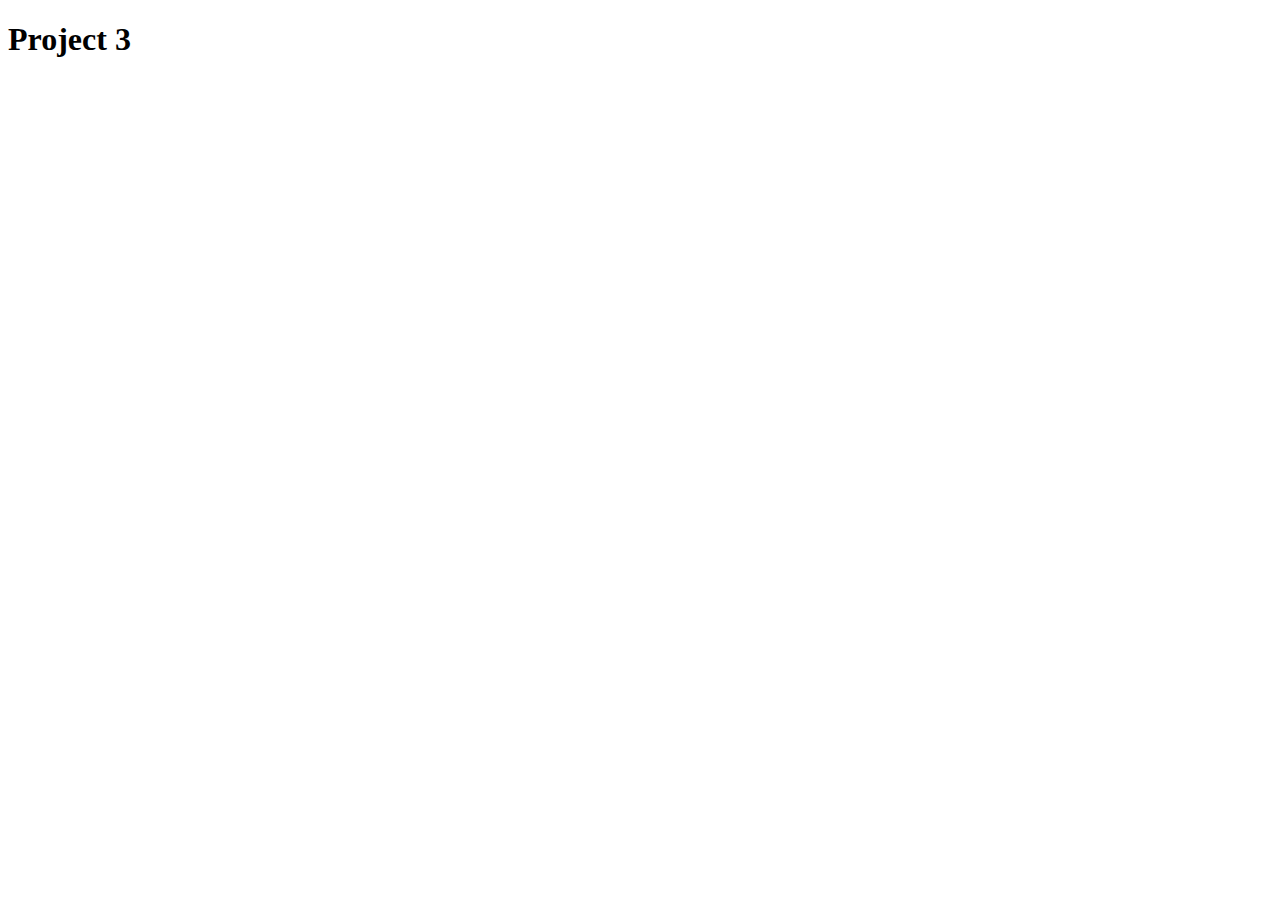
==== index.html @ 8ce0e228 "Create index.html" ====
<!DOCTYPE html>
<html lang="en">
<head>
    <meta charset="UTF-8">
    <meta name="viewport" content="width=device-width, initial-scale=1.0">
    <title>Document</title>
</head>
<body>
    <h1>Project 3</h1>
</body>
</html>
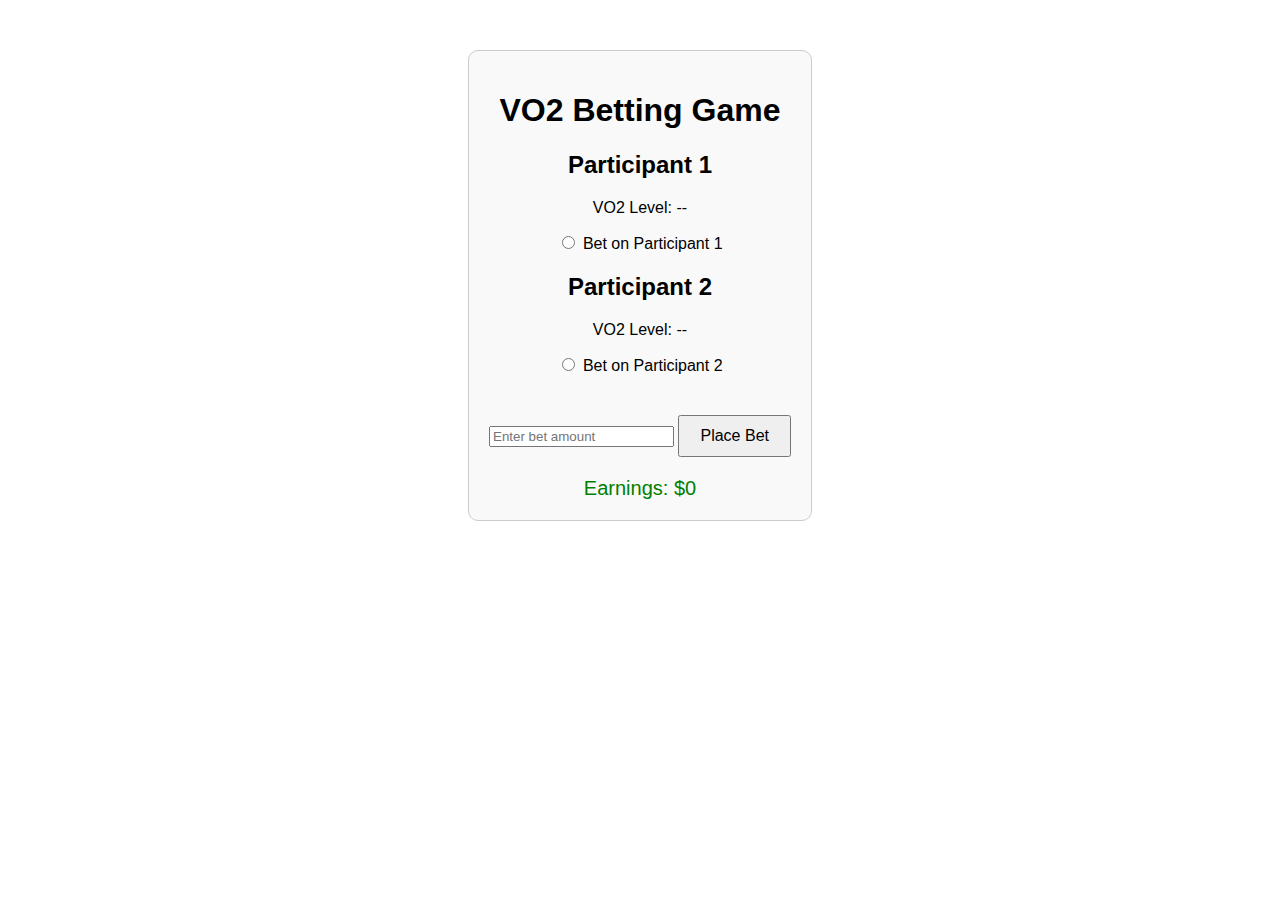
==== commit 27aa1ec0: "i" ====
--- a/index.html
+++ b/index.html
@@ -3,9 +3,980 @@
 <head>
     <meta charset="UTF-8">
     <meta name="viewport" content="width=device-width, initial-scale=1.0">
-    <title>Document</title>
+    <title>VO2 Betting Game</title>
+    <style>
+        body {
+            font-family: Arial, sans-serif;
+            text-align: center;
+            margin-top: 50px;
+        }
+        .container {
+            display: inline-block;
+            padding: 20px;
+            border: 1px solid #ccc;
+            border-radius: 10px;
+            background-color: #f9f9f9;
+        }
+        .participant {
+            margin: 20px 0;
+        }
+        .bet-button {
+            margin-top: 20px;
+            padding: 10px 20px;
+            font-size: 16px;
+            cursor: pointer;
+        }
+        .result {
+            margin-top: 20px;
+            font-size: 18px;
+            font-weight: bold;
+        }
+        .earnings {
+            margin-top: 20px;
+            font-size: 20px;
+            color: green;
+        }
+    </style>
 </head>
 <body>
-    <h1>Project 3</h1>
+    <div class="container">
+        <h1>VO2 Betting Game</h1>
+        <div class="participant" id="participant1">
+            <h2>Participant 1</h2>
+            <p>VO2 Level: <span id="vo2-1">--</span></p>
+            
+            <input type="radio" name="bet-choice" value="1"> Bet on Participant 1
+        </div>
+        <div class="participant" id="participant2">
+            <h2>Participant 2</h2>
+            <p>VO2 Level: <span id="vo2-2">--</span></p>
+            
+            <input type="radio" name="bet-choice" value="2"> Bet on Participant 2
+        </div>
+        <div id="bet-container">
+            <input type="number" id="bet-amount" placeholder="Enter bet amount" min="1">
+            <button class="bet-button" onclick="placeBet()">Place Bet</button>
+        </div>
+        <div class="result" id="result"></div>
+        <div class="earnings" id="earnings">Earnings: $0</div>
+    </div>
+
+    <script>
+        const data = [
+            { ID: 1, time: 500, VO2: 1705.0, Age_Range: '30-39' },
+            { ID: 2, time: 501, VO2: 2262.0, Age_Range: '30-39' },
+            { ID: 3, time: 500, VO2: 2615.0, Age_Range: '10-19' },
+            { ID: 4, time: 500, VO2: 3120.0, Age_Range: '20-29' },
+            { ID: 5, time: 500, VO2: 2754.0, Age_Range: '20-29' },
+            { ID: 6, time: 500, VO2: 2393.0, Age_Range: '20-29' },
+            { ID: 7, time: 500, VO2: 2386.0, Age_Range: '20-29' },
+            { ID: 8, time: 500, VO2: 2805.0, Age_Range: '30-39' },
+            { ID: 9, time: 500, VO2: 2042.0, Age_Range: '20-29' },
+            { ID: 10, time: 501, VO2: 3392.0, Age_Range: '20-29' },
+            { ID: 11, time: 500, VO2: 1760.0, Age_Range: '10-19' },
+            { ID: 12, time: 500, VO2: 3126.0, Age_Range: '20-29' },
+            { ID: 13, time: 500, VO2: 1557.0, Age_Range: '30-39' },
+            { ID: 14, time: 501, VO2: 2696.0, Age_Range: '10-19' },
+            { ID: 15, time: 501, VO2: 3498.0, Age_Range: '20-29' },
+            { ID: 16, time: 501, VO2: 2212.0, Age_Range: '10-19' },
+            { ID: 17, time: 500, VO2: 2460.0, Age_Range: '10-19' },
+            { ID: 18, time: 500, VO2: 2985.0, Age_Range: '30-39' },
+            { ID: 19, time: 500, VO2: 1031.0, Age_Range: '20-29' },
+            { ID: 20, time: 501, VO2: 2579.0, Age_Range: '20-29' },
+            { ID: 21, time: 501, VO2: 2815.0, Age_Range: '20-29' },
+            { ID: 22, time: 502, VO2: 2495.0, Age_Range: '20-29' },
+            { ID: 23, time: 500, VO2: 2790.0, Age_Range: '10-19' },
+            { ID: 24, time: 501, VO2: 2526.0, Age_Range: '20-29' },
+            { ID: 25, time: 501, VO2: 2723.0, Age_Range: '20-29' },
+            { ID: 26, time: 500, VO2: 2596.0, Age_Range: '20-29' },
+            { ID: 27, time: 502, VO2: 2316.0, Age_Range: '30-39' },
+            { ID: 28, time: 500, VO2: 2216.0, Age_Range: '20-29' },
+            { ID: 29, time: 501, VO2: 2028.0, Age_Range: '30-39' },
+            { ID: 30, time: 501, VO2: 2399.0, Age_Range: '30-39' },
+            { ID: 31, time: 502, VO2: 2398.0, Age_Range: '20-29' },
+            { ID: 32, time: 501, VO2: 2699.0, Age_Range: '20-29' },
+            { ID: 33, time: 502, VO2: 2307.0, Age_Range: '30-39' },
+            { ID: 34, time: 500, VO2: 2309.0, Age_Range: '30-39' },
+            { ID: 35, time: 501, VO2: 2180.0, Age_Range: '30-39' },
+            { ID: 36, time: 501, VO2: 2428.0, Age_Range: '30-39' },
+            { ID: 37, time: 500, VO2: 2370.0, Age_Range: '30-39' },
+            { ID: 38, time: 501, VO2: 2227.0, Age_Range: '20-29' },
+            { ID: 39, time: 501, VO2: 2212.0, Age_Range: '30-39' },
+            { ID: 40, time: 501, VO2: 2919.0, Age_Range: '10-19' },
+            { ID: 41, time: 501, VO2: 2591.0, Age_Range: '20-29' },
+            { ID: 42, time: 500, VO2: 2517.0, Age_Range: '40-49' },
+            { ID: 43, time: 500, VO2: 2893.0, Age_Range: '30-39' },
+            { ID: 44, time: 500, VO2: 2489.0, Age_Range: '20-29' },
+            { ID: 45, time: 502, VO2: 2372.0, Age_Range: '30-39' },
+            { ID: 46, time: 500, VO2: 2869.0, Age_Range: '40-49' },
+            { ID: 47, time: 501, VO2: 2250.0, Age_Range: '20-29' },
+            { ID: 48, time: 501, VO2: 1713.0, Age_Range: '20-29' },
+            { ID: 49, time: 501, VO2: 2737.0, Age_Range: '40-49' },
+            { ID: 50, time: 500, VO2: 2291.0, Age_Range: '20-29' },
+            { ID: 51, time: 500, VO2: 1425.0, Age_Range: '20-29' },
+            { ID: 52, time: 501, VO2: 2074.0, Age_Range: '20-29' },
+            { ID: 53, time: 501, VO2: 2452.0, Age_Range: '20-29' },
+            { ID: 54, time: 503, VO2: 2512.0, Age_Range: '40-49' },
+            { ID: 55, time: 500, VO2: 2561.0, Age_Range: '30-39' },
+            { ID: 56, time: 500, VO2: 2654.0, Age_Range: '40-49' },
+            { ID: 57, time: 500, VO2: 2526.0, Age_Range: '20-29' },
+            { ID: 58, time: 500, VO2: 2985.0, Age_Range: '20-29' },
+            { ID: 59, time: 503, VO2: 2929.0, Age_Range: '20-29' },
+            { ID: 60, time: 501, VO2: 2669.0, Age_Range: '20-29' },
+            { ID: 61, time: 500, VO2: 2901.0, Age_Range: '20-29' },
+            { ID: 62, time: 501, VO2: 3106.0, Age_Range: '10-19' },
+            { ID: 63, time: 500, VO2: 3061.0, Age_Range: '20-29' },
+            { ID: 64, time: 500, VO2: 2963.0, Age_Range: '20-29' },
+            { ID: 65, time: 500, VO2: 3605.0, Age_Range: '20-29' },
+            { ID: 66, time: 500, VO2: 3022.0, Age_Range: '20-29' },
+            { ID: 67, time: 500, VO2: 2704.0, Age_Range: '10-19' },
+            { ID: 68, time: 500, VO2: 2057.0, Age_Range: '10-19' },
+            { ID: 69, time: 500, VO2: 2623.0, Age_Range: '20-29' },
+            { ID: 70, time: 500, VO2: 2453.0, Age_Range: '20-29' },
+            { ID: 71, time: 500, VO2: 2830.0, Age_Range: '20-29' },
+            { ID: 72, time: 500, VO2: 2734.0, Age_Range: '30-39' },
+            { ID: 74, time: 501, VO2: 2745.0, Age_Range: '20-29' },
+            { ID: 75, time: 500, VO2: 2676.0, Age_Range: '10-19' },
+            { ID: 76, time: 500, VO2: 2819.0, Age_Range: '30-39' },
+            { ID: 77, time: 501, VO2: 2945.0, Age_Range: '10-19' },
+            { ID: 78, time: 501, VO2: 2525.0, Age_Range: '20-29' },
+            { ID: 79, time: 501, VO2: 2831.0, Age_Range: '10-19' },
+            { ID: 80, time: 500, VO2: 2991.0, Age_Range: '20-29' },
+            { ID: 81, time: 501, VO2: 2382.0, Age_Range: '20-29' },
+            { ID: 82, time: 501, VO2: 2901.0, Age_Range: '20-29' },
+            { ID: 83, time: 500, VO2: 2423.0, Age_Range: '20-29' },
+            { ID: 84, time: 501, VO2: 3218.0, Age_Range: '20-29' },
+            { ID: 85, time: 500, VO2: 2436.0, Age_Range: '20-29' },
+            { ID: 86, time: 500, VO2: 2296.0, Age_Range: '10-19' },
+            { ID: 87, time: 501, VO2: 3125.0, Age_Range: '20-29' },
+            { ID: 88, time: 500, VO2: 3379.0, Age_Range: '30-39' },
+            { ID: 89, time: 501, VO2: 2729.0, Age_Range: '20-29' },
+            { ID: 90, time: 500, VO2: 2271.0, Age_Range: '20-29' },
+            { ID: 91, time: 502, VO2: 2507.0, Age_Range: '30-39' },
+            { ID: 92, time: 501, VO2: 2364.0, Age_Range: '30-39' },
+            { ID: 93, time: 502, VO2: 2616.0, Age_Range: '20-29' },
+            { ID: 94, time: 500, VO2: 2803.0, Age_Range: '10-19' },
+            { ID: 95, time: 500, VO2: 2251.0, Age_Range: '30-39' },
+            { ID: 96, time: 500, VO2: 2766.0, Age_Range: '20-29' },
+            { ID: 97, time: 500, VO2: 1701.0, Age_Range: '20-29' },
+            { ID: 98, time: 500, VO2: 2718.0, Age_Range: '30-39' },
+            { ID: 99, time: 500, VO2: 1998.0, Age_Range: '30-39' },
+            { ID: 100, time: 500, VO2: 2592.0, Age_Range: '40-49' },
+            { ID: 101, time: 500, VO2: 2348.0, Age_Range: '40-49' },
+            { ID: 102, time: 501, VO2: 3354.0, Age_Range: '30-39' },
+            { ID: 103, time: 500, VO2: 3333.0, Age_Range: '30-39' },
+            { ID: 104, time: 501, VO2: 2439.0, Age_Range: '30-39' },
+            { ID: 105, time: 501, VO2: 2550.0, Age_Range: '10-19' },
+            { ID: 106, time: 502, VO2: 2457.0, Age_Range: '20-29' },
+            { ID: 107, time: 501, VO2: 3047.0, Age_Range: '30-39' },
+            { ID: 108, time: 501, VO2: 2366.0, Age_Range: '10-19' },
+            { ID: 109, time: 500, VO2: 2142.0, Age_Range: '10-19' },
+            { ID: 110, time: 501, VO2: 2058.0, Age_Range: '10-19' },
+            { ID: 111, time: 501, VO2: 2335.0, Age_Range: '10-19' },
+            { ID: 112, time: 500, VO2: 2134.0, Age_Range: '10-19' },
+            { ID: 113, time: 501, VO2: 2371.0, Age_Range: '20-29' },
+            { ID: 114, time: 500, VO2: 2477.0, Age_Range: '20-29' },
+            { ID: 115, time: 500, VO2: 2033.0, Age_Range: '30-39' },
+            { ID: 116, time: 500, VO2: 2388.0, Age_Range: '10-19' },
+            { ID: 117, time: 500, VO2: 2606.0, Age_Range: '10-19' },
+            { ID: 118, time: 501, VO2: 2913.0, Age_Range: '10-19' },
+            { ID: 119, time: 500, VO2: 2778.0, Age_Range: '10-19' },
+            { ID: 120, time: 501, VO2: 2813.0, Age_Range: '10-19' },
+            { ID: 121, time: 501, VO2: 3449.0, Age_Range: '10-19' },
+            { ID: 122, time: 501, VO2: 2720.0, Age_Range: '10-19' },
+            { ID: 123, time: 500, VO2: 2752.0, Age_Range: '10-19' },
+            { ID: 124, time: 500, VO2: 3333.0, Age_Range: '10-19' },
+            { ID: 125, time: 501, VO2: 2925.0, Age_Range: '10-19' },
+            { ID: 126, time: 500, VO2: 2564.0, Age_Range: '10-19' },
+            { ID: 127, time: 500, VO2: 2892.0, Age_Range: '10-19' },
+            { ID: 128, time: 501, VO2: 2549.0, Age_Range: '30-39' },
+            { ID: 129, time: 501, VO2: 2858.0, Age_Range: '30-39' },
+            { ID: 130, time: 500, VO2: 2344.0, Age_Range: '30-39' },
+            { ID: 131, time: 501, VO2: 2765.0, Age_Range: '20-29' },
+            { ID: 132, time: 500, VO2: 2277.0, Age_Range: '10-19' },
+            { ID: 133, time: 501, VO2: 2303.0, Age_Range: '10-19' },
+            { ID: 134, time: 500, VO2: 2927.0, Age_Range: '10-19' },
+            { ID: 135, time: 501, VO2: 2935.0, Age_Range: '20-29' },
+            { ID: 136, time: 500, VO2: 2038.0, Age_Range: '40-49' },
+            { ID: 137, time: 501, VO2: 1920.0, Age_Range: '30-39' },
+            { ID: 138, time: 501, VO2: 2821.0, Age_Range: '40-49' },
+            { ID: 139, time: 501, VO2: 2806.0, Age_Range: '30-39' },
+            { ID: 140, time: 500, VO2: 1280.0, Age_Range: '20-29' },
+            { ID: 141, time: 501, VO2: 2310.0, Age_Range: '30-39' },
+            { ID: 142, time: 500, VO2: 994.0, Age_Range: '30-39' },
+            { ID: 143, time: 500, VO2: 2384.0, Age_Range: '20-29' },
+            { ID: 144, time: 500, VO2: 2354.0, Age_Range: '40-49' },
+            { ID: 145, time: 500, VO2: 2595.0, Age_Range: '20-29' },
+            { ID: 146, time: 500, VO2: 2531.0, Age_Range: '20-29' },
+            { ID: 147, time: 501, VO2: 2144.0, Age_Range: '30-39' },
+            { ID: 148, time: 501, VO2: 2354.0, Age_Range: '40-49' },
+            { ID: 149, time: 500, VO2: 2103.0, Age_Range: '30-39' },
+            { ID: 150, time: 500, VO2: 2173.0, Age_Range: '30-39' },
+            { ID: 151, time: 500, VO2: 1858.0, Age_Range: '30-39' },
+            { ID: 152, time: 500, VO2: 2652.0, Age_Range: '30-39' },
+            { ID: 153, time: 501, VO2: 2269.0, Age_Range: '30-39' },
+            { ID: 154, time: 502, VO2: 3142.0, Age_Range: '40-49' },
+            { ID: 155, time: 500, VO2: 2352.0, Age_Range: '30-39' },
+            { ID: 156, time: 501, VO2: 2999.0, Age_Range: '30-39' },
+            { ID: 157, time: 500, VO2: 2278.0, Age_Range: '20-29' },
+            { ID: 158, time: 501, VO2: 2147.0, Age_Range: '20-29' },
+            { ID: 159, time: 501, VO2: 2335.0, Age_Range: '40-49' },
+            { ID: 160, time: 501, VO2: 2295.0, Age_Range: '20-29' },
+            { ID: 161, time: 500, VO2: 2336.0, Age_Range: '20-29' },
+            { ID: 162, time: 500, VO2: 2267.0, Age_Range: '20-29' },
+            { ID: 163, time: 500, VO2: 2825.0, Age_Range: '20-29' },
+            { ID: 164, time: 500, VO2: 2230.0, Age_Range: '20-29' },
+            { ID: 165, time: 501, VO2: 2460.0, Age_Range: '20-29' },
+            { ID: 166, time: 501, VO2: 2342.0, Age_Range: '20-29' },
+            { ID: 167, time: 500, VO2: 2183.0, Age_Range: '20-29' },
+            { ID: 168, time: 501, VO2: 2413.0, Age_Range: '10-19' },
+            { ID: 169, time: 500, VO2: 2016.0, Age_Range: '20-29' },
+            { ID: 170, time: 501, VO2: 2364.0, Age_Range: '20-29' },
+            { ID: 171, time: 501, VO2: 1400.0, Age_Range: '30-39' },
+            { ID: 172, time: 500, VO2: 2358.0, Age_Range: '20-29' },
+            { ID: 173, time: 500, VO2: 2388.0, Age_Range: '20-29' },
+            { ID: 174, time: 500, VO2: 2051.0, Age_Range: '20-29' },
+            { ID: 175, time: 500, VO2: 1930.0, Age_Range: '20-29' },
+            { ID: 176, time: 501, VO2: 2459.0, Age_Range: '30-39' },
+            { ID: 177, time: 501, VO2: 2559.0, Age_Range: '10-19' },
+            { ID: 178, time: 500, VO2: 2262.0, Age_Range: '10-19' },
+            { ID: 179, time: 500, VO2: 2308.0, Age_Range: '10-19' },
+            { ID: 182, time: 500, VO2: 3037.0, Age_Range: '20-29' },
+            { ID: 183, time: 502, VO2: 2484.0, Age_Range: '20-29' },
+            { ID: 184, time: 500, VO2: 2297.0, Age_Range: '30-39' },
+            { ID: 185, time: 501, VO2: 2265.0, Age_Range: '20-29' },
+            { ID: 186, time: 500, VO2: 2844.0, Age_Range: '40-49' },
+            { ID: 187, time: 501, VO2: 2244.0, Age_Range: '20-29' },
+            { ID: 188, time: 501, VO2: 3076.0, Age_Range: '20-29' },
+            { ID: 189, time: 500, VO2: 2497.0, Age_Range: '10-19' },
+            { ID: 190, time: 500, VO2: 3090.0, Age_Range: '20-29' },
+            { ID: 191, time: 502, VO2: 2680.0, Age_Range: '30-39' },
+            { ID: 192, time: 500, VO2: 2709.0, Age_Range: '20-29' },
+            { ID: 193, time: 500, VO2: 3166.0, Age_Range: '20-29' },
+            { ID: 194, time: 501, VO2: 2584.0, Age_Range: '30-39' },
+            { ID: 195, time: 500, VO2: 2940.0, Age_Range: '20-29' },
+            { ID: 196, time: 501, VO2: 2165.0, Age_Range: '30-39' },
+            { ID: 197, time: 500, VO2: 3154.0, Age_Range: '30-39' },
+            { ID: 198, time: 500, VO2: 2319.0, Age_Range: '20-29' },
+            { ID: 199, time: 500, VO2: 2023.0, Age_Range: '20-29' },
+            { ID: 200, time: 500, VO2: 2668.0, Age_Range: '30-39' },
+            { ID: 201, time: 501, VO2: 2880.0, Age_Range: '20-29' },
+            { ID: 202, time: 501, VO2: 2116.0, Age_Range: '40-49' },
+            { ID: 203, time: 501, VO2: 2583.0, Age_Range: '40-49' },
+            { ID: 204, time: 503, VO2: 2491.0, Age_Range: '30-39' },
+            { ID: 205, time: 500, VO2: 2266.0, Age_Range: '10-19' },
+            { ID: 206, time: 501, VO2: 2069.0, Age_Range: '30-39' },
+            { ID: 207, time: 500, VO2: 2918.0, Age_Range: '30-39' },
+            { ID: 208, time: 501, VO2: 2872.0, Age_Range: '40-49' },
+            { ID: 209, time: 500, VO2: 1924.0, Age_Range: '30-39' },
+            { ID: 210, time: 500, VO2: 2853.0, Age_Range: '30-39' },
+            { ID: 211, time: 501, VO2: 3389.0, Age_Range: '30-39' },
+            { ID: 212, time: 500, VO2: 2328.0, Age_Range: '30-39' },
+            { ID: 213, time: 500, VO2: 2287.0, Age_Range: '40-49' },
+            { ID: 214, time: 501, VO2: 2375.0, Age_Range: '20-29' },
+            { ID: 215, time: 501, VO2: 1976.0, Age_Range: '30-39' },
+            { ID: 216, time: 501, VO2: 1849.0, Age_Range: '20-29' },
+            { ID: 217, time: 501, VO2: 2325.0, Age_Range: '20-29' },
+            { ID: 218, time: 501, VO2: 2239.0, Age_Range: '40-49' },
+            { ID: 219, time: 501, VO2: 3218.0, Age_Range: '20-29' },
+            { ID: 220, time: 501, VO2: 2873.0, Age_Range: '20-29' },
+            { ID: 221, time: 501, VO2: 3258.0, Age_Range: '20-29' },
+            { ID: 222, time: 501, VO2: 2571.0, Age_Range: '10-19' },
+            { ID: 223, time: 500, VO2: 2985.0, Age_Range: '10-19' },
+            { ID: 224, time: 501, VO2: 1804.0, Age_Range: '10-19' },
+            { ID: 225, time: 501, VO2: 1972.0, Age_Range: '40-49' },
+            { ID: 226, time: 500, VO2: 3298.0, Age_Range: '20-29' },
+            { ID: 227, time: 500, VO2: 3041.0, Age_Range: '10-19' },
+            { ID: 228, time: 500, VO2: 2887.0, Age_Range: '10-19' },
+            { ID: 229, time: 500, VO2: 2638.0, Age_Range: '30-39' },
+            { ID: 230, time: 500, VO2: 2633.0, Age_Range: '50-59' },
+            { ID: 231, time: 501, VO2: 1923.0, Age_Range: '40-49' },
+            { ID: 232, time: 501, VO2: 2865.0, Age_Range: '30-39' },
+            { ID: 234, time: 500, VO2: 2713.0, Age_Range: '40-49' },
+            { ID: 235, time: 501, VO2: 1335.0, Age_Range: '30-39' },
+            { ID: 237, time: 500, VO2: 1781.0, Age_Range: '30-39' },
+            { ID: 238, time: 500, VO2: 3253.0, Age_Range: '40-49' },
+            { ID: 239, time: 500, VO2: 2643.0, Age_Range: '20-29' },
+            { ID: 240, time: 500, VO2: 2941.0, Age_Range: '40-49' },
+            { ID: 241, time: 500, VO2: 2052.0, Age_Range: '40-49' },
+            { ID: 242, time: 500, VO2: 2602.0, Age_Range: '50-59' },
+            { ID: 243, time: 500, VO2: 3320.0, Age_Range: '20-29' },
+            { ID: 244, time: 501, VO2: 1879.0, Age_Range: '30-39' },
+            { ID: 245, time: 500, VO2: 1753.0, Age_Range: '50-59' },
+            { ID: 246, time: 501, VO2: 3226.0, Age_Range: '50-59' },
+            { ID: 247, time: 500, VO2: 2675.0, Age_Range: '30-39' },
+            { ID: 248, time: 500, VO2: 2627.0, Age_Range: '20-29' },
+            { ID: 249, time: 500, VO2: 3081.0, Age_Range: '30-39' },
+            { ID: 250, time: 501, VO2: 2538.0, Age_Range: '30-39' },
+            { ID: 251, time: 501, VO2: 2491.0, Age_Range: '20-29' },
+            { ID: 252, time: 501, VO2: 2585.0, Age_Range: '20-29' },
+            { ID: 253, time: 500, VO2: 2195.0, Age_Range: '30-39' },
+            { ID: 254, time: 503, VO2: 2958.0, Age_Range: '30-39' },
+            { ID: 255, time: 500, VO2: 2241.0, Age_Range: '20-29' },
+            { ID: 256, time: 500, VO2: 2806.0, Age_Range: '30-39' },
+            { ID: 257, time: 501, VO2: 2640.0, Age_Range: '20-29' },
+            { ID: 258, time: 500, VO2: 2348.0, Age_Range: '40-49' },
+            { ID: 259, time: 501, VO2: 2311.0, Age_Range: '40-49' },
+            { ID: 260, time: 500, VO2: 2681.0, Age_Range: '30-39' },
+            { ID: 261, time: 502, VO2: 3005.0, Age_Range: '20-29' },
+            { ID: 262, time: 500, VO2: 2397.0, Age_Range: '20-29' },
+            { ID: 263, time: 500, VO2: 1739.0, Age_Range: '20-29' },
+            { ID: 264, time: 501, VO2: 2938.0, Age_Range: '20-29' },
+            { ID: 265, time: 501, VO2: 2501.0, Age_Range: '20-29' },
+            { ID: 266, time: 500, VO2: 3419.0, Age_Range: '40-49' },
+            { ID: 267, time: 501, VO2: 3535.0, Age_Range: '40-49' },
+            { ID: 268, time: 500, VO2: 2516.0, Age_Range: '30-39' },
+            { ID: 269, time: 500, VO2: 2070.0, Age_Range: '10-19' },
+            { ID: 270, time: 501, VO2: 2635.0, Age_Range: '40-49' },
+            { ID: 271, time: 500, VO2: 3234.0, Age_Range: '30-39' },
+            { ID: 272, time: 502, VO2: 2495.0, Age_Range: '30-39' },
+            { ID: 273, time: 500, VO2: 2348.0, Age_Range: '40-49' },
+            { ID: 274, time: 501, VO2: 2104.0, Age_Range: '10-19' },
+            { ID: 275, time: 503, VO2: 2498.0, Age_Range: '30-39' },
+            { ID: 276, time: 501, VO2: 2613.0, Age_Range: '30-39' },
+            { ID: 277, time: 500, VO2: 2840.0, Age_Range: '50-59' },
+            { ID: 278, time: 500, VO2: 2826.0, Age_Range: '40-49' },
+            { ID: 279, time: 500, VO2: 2142.0, Age_Range: '40-49' },
+            { ID: 280, time: 500, VO2: 2328.0, Age_Range: '50-59' },
+            { ID: 281, time: 500, VO2: 2182.0, Age_Range: '20-29' },
+            { ID: 282, time: 501, VO2: 2807.0, Age_Range: '30-39' },
+            { ID: 283, time: 500, VO2: 2385.0, Age_Range: '30-39' },
+            { ID: 284, time: 500, VO2: 3065.0, Age_Range: '10-19' },
+            { ID: 285, time: 501, VO2: 2832.0, Age_Range: '20-29' },
+            { ID: 286, time: 501, VO2: 2890.0, Age_Range: '20-29' },
+            { ID: 287, time: 500, VO2: 2460.0, Age_Range: '10-19' },
+            { ID: 288, time: 501, VO2: 2791.0, Age_Range: '20-29' },
+            { ID: 289, time: 501, VO2: 2089.0, Age_Range: '20-29' },
+            { ID: 290, time: 503, VO2: 2816.0, Age_Range: '20-29' },
+            { ID: 291, time: 500, VO2: 2982.0, Age_Range: '20-29' },
+            { ID: 292, time: 501, VO2: 2061.0, Age_Range: '30-39' },
+            { ID: 293, time: 501, VO2: 1969.0, Age_Range: '30-39' },
+            { ID: 294, time: 501, VO2: 1702.0, Age_Range: '20-29' },
+            { ID: 295, time: 501, VO2: 2171.0, Age_Range: '10-19' },
+            { ID: 296, time: 500, VO2: 2349.0, Age_Range: 'nan' },
+            { ID: 297, time: 501, VO2: 2545.0, Age_Range: '40-49' },
+            { ID: 298, time: 500, VO2: 2411.0, Age_Range: '10-19' },
+            { ID: 299, time: 500, VO2: 2045.0, Age_Range: '10-19' },
+            { ID: 300, time: 500, VO2: 3197.0, Age_Range: '40-49' },
+            { ID: 301, time: 500, VO2: 2926.0, Age_Range: '20-29' },
+            { ID: 302, time: 501, VO2: 2710.0, Age_Range: '10-19' },
+            { ID: 303, time: 500, VO2: 2350.0, Age_Range: '10-19' },
+            { ID: 304, time: 501, VO2: 2743.0, Age_Range: '10-19' },
+            { ID: 305, time: 500, VO2: 3025.0, Age_Range: '20-29' },
+            { ID: 306, time: 501, VO2: 2114.0, Age_Range: '10-19' },
+            { ID: 307, time: 501, VO2: 2058.0, Age_Range: '10-19' },
+            { ID: 308, time: 501, VO2: 1928.0, Age_Range: '40-49' },
+            { ID: 309, time: 501, VO2: 3206.0, Age_Range: '10-19' },
+            { ID: 310, time: 500, VO2: 2522.0, Age_Range: '30-39' },
+            { ID: 311, time: 500, VO2: 1928.0, Age_Range: '20-29' },
+            { ID: 312, time: 500, VO2: 2026.0, Age_Range: '10-19' },
+            { ID: 313, time: 500, VO2: 2131.0, Age_Range: '10-19' },
+            { ID: 314, time: 500, VO2: 2615.0, Age_Range: '40-49' },
+            { ID: 315, time: 500, VO2: 2906.0, Age_Range: '30-39' },
+            { ID: 316, time: 500, VO2: 2017.0, Age_Range: '20-29' },
+            { ID: 317, time: 501, VO2: 2205.0, Age_Range: '30-39' },
+            { ID: 318, time: 501, VO2: 2626.0, Age_Range: '40-49' },
+            { ID: 319, time: 501, VO2: 2793.0, Age_Range: '30-39' },
+            { ID: 320, time: 501, VO2: 2518.0, Age_Range: '30-39' },
+            { ID: 321, time: 500, VO2: 2276.0, Age_Range: '30-39' },
+            { ID: 322, time: 500, VO2: 2927.0, Age_Range: '20-29' },
+            { ID: 323, time: 501, VO2: 2244.0, Age_Range: '20-29' },
+            { ID: 324, time: 500, VO2: 1798.0, Age_Range: '20-29' },
+            { ID: 325, time: 500, VO2: 2545.0, Age_Range: '50-59' },
+            { ID: 326, time: 501, VO2: 3482.0, Age_Range: '20-29' },
+            { ID: 327, time: 500, VO2: 2776.0, Age_Range: '20-29' },
+            { ID: 328, time: 500, VO2: 3124.0, Age_Range: '30-39' },
+            { ID: 329, time: 500, VO2: 2516.0, Age_Range: '30-39' },
+            { ID: 330, time: 500, VO2: 2231.0, Age_Range: '10-19' },
+            { ID: 331, time: 500, VO2: 2020.0, Age_Range: '10-19' },
+            { ID: 332, time: 500, VO2: 2596.0, Age_Range: '10-19' },
+            { ID: 333, time: 500, VO2: 2268.0, Age_Range: '10-19' },
+            { ID: 334, time: 500, VO2: 2447.0, Age_Range: '10-19' },
+            { ID: 335, time: 501, VO2: 2462.0, Age_Range: '10-19' },
+            { ID: 336, time: 501, VO2: 1661.0, Age_Range: '10-19' },
+            { ID: 337, time: 500, VO2: 2682.0, Age_Range: '20-29' },
+            { ID: 338, time: 501, VO2: 1824.0, Age_Range: '10-19' },
+            { ID: 339, time: 500, VO2: 2155.0, Age_Range: '10-19' },
+            { ID: 340, time: 500, VO2: 2585.0, Age_Range: '10-19' },
+            { ID: 341, time: 500, VO2: 1875.0, Age_Range: '10-19' },
+            { ID: 342, time: 500, VO2: 2360.0, Age_Range: '10-19' },
+            { ID: 343, time: 501, VO2: 1974.0, Age_Range: '10-19' },
+            { ID: 344, time: 501, VO2: 2254.0, Age_Range: '10-19' },
+            { ID: 345, time: 501, VO2: 3198.0, Age_Range: '40-49' },
+            { ID: 346, time: 501, VO2: 1987.0, Age_Range: '10-19' },
+            { ID: 347, time: 502, VO2: 2168.0, Age_Range: '10-19' },
+            { ID: 348, time: 500, VO2: 2502.0, Age_Range: '10-19' },
+            { ID: 349, time: 500, VO2: 1318.0, Age_Range: '10-19' },
+            { ID: 350, time: 500, VO2: 2547.0, Age_Range: '10-19' },
+            { ID: 351, time: 501, VO2: 1329.0, Age_Range: '20-29' },
+            { ID: 352, time: 500, VO2: 2536.0, Age_Range: '40-49' },
+            { ID: 353, time: 500, VO2: 2436.0, Age_Range: '20-29' },
+            { ID: 354, time: 500, VO2: 2150.0, Age_Range: '10-19' },
+            { ID: 355, time: 501, VO2: 2714.0, Age_Range: '10-19' },
+            { ID: 356, time: 501, VO2: 2017.0, Age_Range: '30-39' },
+            { ID: 357, time: 501, VO2: 2313.0, Age_Range: '10-19' },
+            { ID: 358, time: 500, VO2: 3175.0, Age_Range: '30-39' },
+            { ID: 359, time: 500, VO2: 2398.0, Age_Range: '50-59' },
+            { ID: 360, time: 501, VO2: 2619.0, Age_Range: '30-39' },
+            { ID: 361, time: 501, VO2: 2573.0, Age_Range: '10-19' },
+            { ID: 362, time: 500, VO2: 2758.0, Age_Range: '10-19' },
+            { ID: 363, time: 500, VO2: 2341.0, Age_Range: '40-49' },
+            { ID: 364, time: 500, VO2: 2448.0, Age_Range: '20-29' },
+            { ID: 365, time: 500, VO2: 3619.0, Age_Range: '20-29' },
+            { ID: 366, time: 500, VO2: 3386.0, Age_Range: '30-39' },
+            { ID: 367, time: 500, VO2: 1777.0, Age_Range: '40-49' },
+            { ID: 368, time: 501, VO2: 2913.0, Age_Range: '20-29' },
+            { ID: 369, time: 501, VO2: 2318.0, Age_Range: '20-29' },
+            { ID: 370, time: 502, VO2: 2126.0, Age_Range: '20-29' },
+            { ID: 371, time: 501, VO2: 2714.0, Age_Range: '20-29' },
+            { ID: 372, time: 502, VO2: 2685.0, Age_Range: '30-39' },
+            { ID: 373, time: 500, VO2: 2340.0, Age_Range: '20-29' },
+            { ID: 374, time: 500, VO2: 2491.0, Age_Range: '20-29' },
+            { ID: 375, time: 502, VO2: 2422.0, Age_Range: '20-29' },
+            { ID: 376, time: 500, VO2: 3369.0, Age_Range: '40-49' },
+            { ID: 377, time: 501, VO2: 880.0, Age_Range: '50-59' },
+            { ID: 378, time: 500, VO2: 2671.0, Age_Range: '20-29' },
+            { ID: 379, time: 500, VO2: 2785.0, Age_Range: '10-19' },
+            { ID: 381, time: 500, VO2: 2711.0, Age_Range: '20-29' },
+            { ID: 383, time: 500, VO2: 2929.0, Age_Range: '50-59' },
+            { ID: 384, time: 500, VO2: 2199.0, Age_Range: '40-49' },
+            { ID: 385, time: 500, VO2: 1959.0, Age_Range: '30-39' },
+            { ID: 386, time: 500, VO2: 2578.0, Age_Range: '30-39' },
+            { ID: 387, time: 501, VO2: 2743.0, Age_Range: '20-29' },
+            { ID: 388, time: 500, VO2: 2966.0, Age_Range: '20-29' },
+            { ID: 389, time: 501, VO2: 2308.0, Age_Range: '50-59' },
+            { ID: 390, time: 501, VO2: 2870.0, Age_Range: 'nan' },
+            { ID: 391, time: 502, VO2: 2529.0, Age_Range: '20-29' },
+            { ID: 392, time: 500, VO2: 1179.0, Age_Range: '30-39' },
+            { ID: 393, time: 501, VO2: 2199.0, Age_Range: '40-49' },
+            { ID: 394, time: 503, VO2: 964.0, Age_Range: '40-49' },
+            { ID: 395, time: 501, VO2: 801.0, Age_Range: '40-49' },
+            { ID: 396, time: 501, VO2: 2019.0, Age_Range: '30-39' },
+            { ID: 397, time: 501, VO2: 3519.0, Age_Range: '30-39' },
+            { ID: 398, time: 501, VO2: 943.0, Age_Range: '40-49' },
+            { ID: 399, time: 501, VO2: 957.0, Age_Range: '30-39' },
+            { ID: 400, time: 500, VO2: 936.0, Age_Range: '40-49' },
+            { ID: 401, time: 501, VO2: 1188.0, Age_Range: '30-39' },
+            { ID: 402, time: 501, VO2: 3332.0, Age_Range: '40-49' },
+            { ID: 403, time: 501, VO2: 1617.0, Age_Range: '20-29' },
+            { ID: 404, time: 500, VO2: 2515.0, Age_Range: '20-29' },
+            { ID: 405, time: 502, VO2: 1124.0, Age_Range: '50-59' },
+            { ID: 406, time: 501, VO2: 2134.0, Age_Range: '20-29' },
+            { ID: 407, time: 500, VO2: 2520.0, Age_Range: '20-29' },
+            { ID: 408, time: 500, VO2: 2089.0, Age_Range: '20-29' },
+            { ID: 409, time: 500, VO2: 3612.0, Age_Range: '20-29' },
+            { ID: 410, time: 500, VO2: 1853.0, Age_Range: '20-29' },
+            { ID: 411, time: 500, VO2: 3050.0, Age_Range: '30-39' },
+            { ID: 412, time: 500, VO2: 3466.0, Age_Range: '20-29' },
+            { ID: 413, time: 502, VO2: 2657.0, Age_Range: '40-49' },
+            { ID: 414, time: 500, VO2: 3081.0, Age_Range: '30-39' },
+            { ID: 415, time: 500, VO2: 2250.0, Age_Range: '20-29' },
+            { ID: 416, time: 501, VO2: 1873.0, Age_Range: '20-29' },
+            { ID: 417, time: 502, VO2: 2156.0, Age_Range: '20-29' },
+            { ID: 418, time: 500, VO2: 2645.0, Age_Range: '20-29' },
+            { ID: 419, time: 501, VO2: 1948.0, Age_Range: '20-29' },
+            { ID: 420, time: 500, VO2: 2360.0, Age_Range: '10-19' },
+            { ID: 421, time: 501, VO2: 2943.0, Age_Range: '40-49' },
+            { ID: 423, time: 500, VO2: 2798.0, Age_Range: '30-39' },
+            { ID: 424, time: 501, VO2: 2902.0, Age_Range: '20-29' },
+            { ID: 425, time: 501, VO2: 2697.0, Age_Range: '20-29' },
+            { ID: 426, time: 502, VO2: 1897.0, Age_Range: '40-49' },
+            { ID: 429, time: 502, VO2: 2135.0, Age_Range: '20-29' },
+            { ID: 430, time: 502, VO2: 3092.0, Age_Range: '30-39' },
+            { ID: 431, time: 500, VO2: 2249.0, Age_Range: '10-19' },
+            { ID: 432, time: 502, VO2: 2107.0, Age_Range: '40-49' },
+            { ID: 433, time: 500, VO2: 2402.0, Age_Range: '40-49' },
+            { ID: 434, time: 500, VO2: 1562.0, Age_Range: '40-49' },
+            { ID: 435, time: 500, VO2: 2044.0, Age_Range: '20-29' },
+            { ID: 436, time: 500, VO2: 2323.0, Age_Range: '20-29' },
+            { ID: 437, time: 500, VO2: 1898.0, Age_Range: '20-29' },
+            { ID: 438, time: 500, VO2: 2975.0, Age_Range: '30-39' },
+            { ID: 439, time: 500, VO2: 1817.0, Age_Range: '10-19' },
+            { ID: 440, time: 501, VO2: 2620.0, Age_Range: '10-19' },
+            { ID: 441, time: 501, VO2: 2295.0, Age_Range: '10-19' },
+            { ID: 442, time: 501, VO2: 2197.0, Age_Range: '20-29' },
+            { ID: 443, time: 500, VO2: 2255.0, Age_Range: '20-29' },
+            { ID: 444, time: 501, VO2: 2110.0, Age_Range: '20-29' },
+            { ID: 445, time: 500, VO2: 3173.0, Age_Range: '10-19' },
+            { ID: 446, time: 501, VO2: 2188.0, Age_Range: '10-19' },
+            { ID: 447, time: 501, VO2: 2961.0, Age_Range: '20-29' },
+            { ID: 448, time: 500, VO2: 2612.0, Age_Range: '30-39' },
+            { ID: 449, time: 500, VO2: 2317.0, Age_Range: '30-39' },
+            { ID: 450, time: 502, VO2: 2325.0, Age_Range: '40-49' },
+            { ID: 451, time: 500, VO2: 3031.0, Age_Range: '20-29' },
+            { ID: 452, time: 500, VO2: 2843.0, Age_Range: '20-29' },
+            { ID: 453, time: 500, VO2: 2694.0, Age_Range: '20-29' },
+            { ID: 454, time: 500, VO2: 2434.0, Age_Range: '20-29' },
+            { ID: 455, time: 500, VO2: 2595.0, Age_Range: '20-29' },
+            { ID: 456, time: 500, VO2: 2424.0, Age_Range: '20-29' },
+            { ID: 457, time: 500, VO2: 1998.0, Age_Range: '10-19' },
+            { ID: 458, time: 501, VO2: 3900.0, Age_Range: '20-29' },
+            { ID: 459, time: 500, VO2: 2154.0, Age_Range: '20-29' },
+            { ID: 460, time: 500, VO2: 2179.0, Age_Range: '20-29' },
+            { ID: 461, time: 500, VO2: 2140.0, Age_Range: '20-29' },
+            { ID: 462, time: 500, VO2: 2317.0, Age_Range: '40-49' },
+            { ID: 463, time: 501, VO2: 2282.0, Age_Range: '30-39' },
+            { ID: 464, time: 501, VO2: 1928.0, Age_Range: '20-29' },
+            { ID: 465, time: 500, VO2: 2305.0, Age_Range: '20-29' },
+            { ID: 466, time: 500, VO2: 1960.0, Age_Range: '10-19' },
+            { ID: 467, time: 501, VO2: 2286.0, Age_Range: '30-39' },
+            { ID: 468, time: 502, VO2: 1904.0, Age_Range: '20-29' },
+            { ID: 469, time: 500, VO2: 2477.0, Age_Range: '10-19' },
+            { ID: 470, time: 500, VO2: 2261.0, Age_Range: '10-19' },
+            { ID: 471, time: 501, VO2: 2406.0, Age_Range: '20-29' },
+            { ID: 472, time: 501, VO2: 2393.0, Age_Range: '30-39' },
+            { ID: 473, time: 500, VO2: 1981.0, Age_Range: '20-29' },
+            { ID: 474, time: 502, VO2: 2051.0, Age_Range: '20-29' },
+            { ID: 475, time: 501, VO2: 3093.0, Age_Range: '20-29' },
+            { ID: 476, time: 500, VO2: 2410.0, Age_Range: '20-29' },
+            { ID: 477, time: 501, VO2: 2741.0, Age_Range: '10-19' },
+            { ID: 478, time: 501, VO2: 2345.0, Age_Range: '20-29' },
+            { ID: 479, time: 501, VO2: 1103.0, Age_Range: '20-29' },
+            { ID: 480, time: 501, VO2: 2302.0, Age_Range: '20-29' },
+            { ID: 481, time: 501, VO2: 1756.0, Age_Range: '20-29' },
+            { ID: 482, time: 500, VO2: 1933.0, Age_Range: '10-19' },
+            { ID: 483, time: 500, VO2: 2246.0, Age_Range: '20-29' },
+            { ID: 484, time: 500, VO2: 2686.0, Age_Range: '10-19' },
+            { ID: 485, time: 501, VO2: 2232.0, Age_Range: '40-49' },
+            { ID: 486, time: 500, VO2: 1558.0, Age_Range: '40-49' },
+            { ID: 487, time: 500, VO2: 1941.0, Age_Range: '30-39' },
+            { ID: 488, time: 500, VO2: 2736.0, Age_Range: '20-29' },
+            { ID: 489, time: 501, VO2: 3351.0, Age_Range: '30-39' },
+            { ID: 490, time: 500, VO2: 2735.0, Age_Range: '30-39' },
+            { ID: 491, time: 500, VO2: 2805.0, Age_Range: '20-29' },
+            { ID: 492, time: 500, VO2: 2793.0, Age_Range: '30-39' },
+            { ID: 493, time: 501, VO2: 2497.0, Age_Range: '20-29' },
+            { ID: 494, time: 500, VO2: 2742.0, Age_Range: '20-29' },
+            { ID: 495, time: 500, VO2: 2853.0, Age_Range: '20-29' },
+            { ID: 496, time: 500, VO2: 3096.0, Age_Range: '20-29' },
+            { ID: 497, time: 501, VO2: 3038.0, Age_Range: '20-29' },
+            { ID: 498, time: 501, VO2: 3135.0, Age_Range: '30-39' },
+            { ID: 499, time: 501, VO2: 3408.0, Age_Range: '20-29' },
+            { ID: 500, time: 500, VO2: 2662.0, Age_Range: '20-29' },
+            { ID: 501, time: 501, VO2: 2934.0, Age_Range: '10-19' },
+            { ID: 502, time: 501, VO2: 2943.0, Age_Range: '20-29' },
+            { ID: 503, time: 500, VO2: 1916.0, Age_Range: '10-19' },
+            { ID: 504, time: 500, VO2: 2369.0, Age_Range: '20-29' },
+            { ID: 505, time: 500, VO2: 2303.0, Age_Range: '20-29' },
+            { ID: 506, time: 500, VO2: 1507.0, Age_Range: '40-49' },
+            { ID: 507, time: 502, VO2: 2071.0, Age_Range: '20-29' },
+            { ID: 508, time: 501, VO2: 2097.0, Age_Range: '20-29' },
+            { ID: 509, time: 501, VO2: 2739.0, Age_Range: '10-19' },
+            { ID: 510, time: 500, VO2: 2329.0, Age_Range: '20-29' },
+            { ID: 511, time: 500, VO2: 2493.0, Age_Range: '10-19' },
+            { ID: 512, time: 501, VO2: 2456.0, Age_Range: '20-29' },
+            { ID: 513, time: 501, VO2: 1605.0, Age_Range: '20-29' },
+            { ID: 514, time: 500, VO2: 1510.0, Age_Range: '20-29' },
+            { ID: 515, time: 501, VO2: 2071.0, Age_Range: '10-19' },
+            { ID: 516, time: 500, VO2: 1813.0, Age_Range: '10-19' },
+            { ID: 517, time: 501, VO2: 2173.0, Age_Range: '20-29' },
+            { ID: 518, time: 501, VO2: 2204.0, Age_Range: '20-29' },
+            { ID: 519, time: 500, VO2: 2399.0, Age_Range: '30-39' },
+            { ID: 520, time: 500, VO2: 3143.0, Age_Range: '30-39' },
+            { ID: 521, time: 500, VO2: 1531.0, Age_Range: '30-39' },
+            { ID: 522, time: 500, VO2: 1909.0, Age_Range: '20-29' },
+            { ID: 523, time: 501, VO2: 2442.0, Age_Range: '10-19' },
+            { ID: 524, time: 500, VO2: 3012.0, Age_Range: '10-19' },
+            { ID: 525, time: 500, VO2: 2857.0, Age_Range: '20-29' },
+            { ID: 526, time: 500, VO2: 2529.0, Age_Range: '10-19' },
+            { ID: 527, time: 500, VO2: 2176.0, Age_Range: '20-29' },
+            { ID: 528, time: 500, VO2: 3020.0, Age_Range: '20-29' },
+            { ID: 529, time: 501, VO2: 2619.0, Age_Range: '10-19' },
+            { ID: 530, time: 500, VO2: 2992.0, Age_Range: '20-29' },
+            { ID: 531, time: 501, VO2: 2775.0, Age_Range: '20-29' },
+            { ID: 532, time: 500, VO2: 2814.0, Age_Range: '20-29' },
+            { ID: 533, time: 500, VO2: 2879.0, Age_Range: '20-29' },
+            { ID: 534, time: 502, VO2: 2968.0, Age_Range: '20-29' },
+            { ID: 535, time: 501, VO2: 2921.0, Age_Range: '20-29' },
+            { ID: 536, time: 500, VO2: 2844.0, Age_Range: '20-29' },
+            { ID: 537, time: 501, VO2: 2800.0, Age_Range: '20-29' },
+            { ID: 538, time: 500, VO2: 2199.0, Age_Range: '20-29' },
+            { ID: 539, time: 501, VO2: 999.0, Age_Range: '20-29' },
+            { ID: 540, time: 500, VO2: 2921.0, Age_Range: '20-29' },
+            { ID: 541, time: 501, VO2: 2255.0, Age_Range: '20-29' },
+            { ID: 542, time: 502, VO2: 2594.0, Age_Range: '10-19' },
+            { ID: 543, time: 501, VO2: 1773.0, Age_Range: '10-19' },
+            { ID: 544, time: 500, VO2: 2976.0, Age_Range: '20-29' },
+            { ID: 545, time: 500, VO2: 2997.0, Age_Range: '20-29' },
+            { ID: 546, time: 502, VO2: 1728.0, Age_Range: '10-19' },
+            { ID: 547, time: 500, VO2: 2480.0, Age_Range: '20-29' },
+            { ID: 548, time: 500, VO2: 1857.0, Age_Range: '20-29' },
+            { ID: 549, time: 500, VO2: 2281.0, Age_Range: '20-29' },
+            { ID: 550, time: 500, VO2: 2523.0, Age_Range: '20-29' },
+            { ID: 551, time: 501, VO2: 2992.0, Age_Range: '30-39' },
+            { ID: 552, time: 500, VO2: 2748.0, Age_Range: '20-29' },
+            { ID: 553, time: 500, VO2: 2713.0, Age_Range: '20-29' },
+            { ID: 554, time: 500, VO2: 2825.0, Age_Range: '20-29' },
+            { ID: 555, time: 501, VO2: 2919.0, Age_Range: '20-29' },
+            { ID: 556, time: 500, VO2: 2498.0, Age_Range: '10-19' },
+            { ID: 557, time: 500, VO2: 1313.0, Age_Range: '10-19' },
+            { ID: 558, time: 500, VO2: 2598.0, Age_Range: '40-49' },
+            { ID: 559, time: 500, VO2: 3429.0, Age_Range: '30-39' },
+            { ID: 560, time: 501, VO2: 3243.0, Age_Range: '20-29' },
+            { ID: 561, time: 500, VO2: 2971.0, Age_Range: '10-19' },
+            { ID: 562, time: 501, VO2: 3094.0, Age_Range: '10-19' },
+            { ID: 563, time: 500, VO2: 2246.0, Age_Range: '30-39' },
+            { ID: 565, time: 501, VO2: 2272.0, Age_Range: '30-39' },
+            { ID: 566, time: 500, VO2: 2637.0, Age_Range: '20-29' },
+            { ID: 567, time: 500, VO2: 2111.0, Age_Range: '20-29' },
+            { ID: 568, time: 500, VO2: 2251.0, Age_Range: '20-29' },
+            { ID: 569, time: 501, VO2: 2714.0, Age_Range: '20-29' },
+            { ID: 570, time: 500, VO2: 2793.0, Age_Range: '20-29' },
+            { ID: 571, time: 500, VO2: 2352.0, Age_Range: '40-49' },
+            { ID: 572, time: 502, VO2: 3385.0, Age_Range: '20-29' },
+            { ID: 573, time: 500, VO2: 2645.0, Age_Range: '20-29' },
+            { ID: 574, time: 501, VO2: 2969.0, Age_Range: '10-19' },
+            { ID: 575, time: 500, VO2: 3694.0, Age_Range: '20-29' },
+            { ID: 576, time: 500, VO2: 2313.0, Age_Range: '20-29' },
+            { ID: 577, time: 500, VO2: 1390.0, Age_Range: '30-39' },
+            { ID: 578, time: 501, VO2: 2355.0, Age_Range: '40-49' },
+            { ID: 579, time: 501, VO2: 1931.0, Age_Range: '30-39' },
+            { ID: 580, time: 501, VO2: 3728.0, Age_Range: '20-29' },
+            { ID: 581, time: 501, VO2: 2472.0, Age_Range: '20-29' },
+            { ID: 582, time: 500, VO2: 1795.0, Age_Range: '10-19' },
+            { ID: 583, time: 500, VO2: 2470.0, Age_Range: '10-19' },
+            { ID: 584, time: 500, VO2: 2852.0, Age_Range: '10-19' },
+            { ID: 585, time: 500, VO2: 1160.0, Age_Range: '10-19' },
+            { ID: 586, time: 500, VO2: 2656.0, Age_Range: '10-19' },
+            { ID: 587, time: 500, VO2: 2559.0, Age_Range: '10-19' },
+            { ID: 588, time: 501, VO2: 2422.0, Age_Range: '10-19' },
+            { ID: 589, time: 500, VO2: 2936.0, Age_Range: '10-19' },
+            { ID: 590, time: 501, VO2: 3534.0, Age_Range: '10-19' },
+            { ID: 591, time: 500, VO2: 2403.0, Age_Range: '10-19' },
+            { ID: 592, time: 501, VO2: 2924.0, Age_Range: '40-49' },
+            { ID: 593, time: 500, VO2: 1935.0, Age_Range: '50-59' },
+            { ID: 594, time: 501, VO2: 2316.0, Age_Range: '30-39' },
+            { ID: 595, time: 500, VO2: 2084.0, Age_Range: '20-29' },
+            { ID: 596, time: 500, VO2: 1677.0, Age_Range: 'nan' },
+            { ID: 597, time: 501, VO2: 2219.0, Age_Range: '50-59' },
+            { ID: 598, time: 501, VO2: 2051.0, Age_Range: '50-59' },
+            { ID: 599, time: 500, VO2: 2500.0, Age_Range: '50-59' },
+            { ID: 600, time: 500, VO2: 1899.0, Age_Range: '50-59' },
+            { ID: 601, time: 502, VO2: 1254.0, Age_Range: '40-49' },
+            { ID: 602, time: 502, VO2: 797.0, Age_Range: '40-49' },
+            { ID: 603, time: 500, VO2: 1011.0, Age_Range: '40-49' },
+            { ID: 604, time: 500, VO2: 1193.0, Age_Range: '50-59' },
+            { ID: 605, time: 500, VO2: 1057.0, Age_Range: '40-49' },
+            { ID: 606, time: 502, VO2: 2532.0, Age_Range: '40-49' },
+            { ID: 607, time: 501, VO2: 2408.0, Age_Range: '10-19' },
+            { ID: 608, time: 501, VO2: 1934.0, Age_Range: '40-49' },
+            { ID: 609, time: 500, VO2: 1510.0, Age_Range: '40-49' },
+            { ID: 610, time: 500, VO2: 2130.0, Age_Range: '40-49' },
+            { ID: 611, time: 502, VO2: 2777.0, Age_Range: '30-39' },
+            { ID: 612, time: 501, VO2: 1699.0, Age_Range: '20-29' },
+            { ID: 613, time: 501, VO2: 1184.0, Age_Range: '40-49' },
+            { ID: 614, time: 501, VO2: 1298.0, Age_Range: '40-49' },
+            { ID: 615, time: 502, VO2: 2176.0, Age_Range: '40-49' },
+            { ID: 616, time: 500, VO2: 2092.0, Age_Range: '40-49' },
+            { ID: 617, time: 501, VO2: 1687.0, Age_Range: '30-39' },
+            { ID: 618, time: 502, VO2: 1253.0, Age_Range: '30-39' },
+            { ID: 619, time: 500, VO2: 2661.0, Age_Range: '40-49' },
+            { ID: 620, time: 500, VO2: 2480.0, Age_Range: '40-49' },
+            { ID: 621, time: 500, VO2: 2631.0, Age_Range: '40-49' },
+            { ID: 622, time: 500, VO2: 1288.0, Age_Range: '30-39' },
+            { ID: 623, time: 500, VO2: 2355.0, Age_Range: '40-49' },
+            { ID: 624, time: 500, VO2: 2191.0, Age_Range: '30-39' },
+            { ID: 625, time: 501, VO2: 1764.0, Age_Range: '30-39' },
+            { ID: 626, time: 500, VO2: 2068.0, Age_Range: '30-39' },
+            { ID: 627, time: 500, VO2: 959.0, Age_Range: '40-49' },
+            { ID: 628, time: 500, VO2: 1782.0, Age_Range: '30-39' },
+            { ID: 629, time: 501, VO2: 4736.0, Age_Range: '30-39' },
+            { ID: 630, time: 500, VO2: 1378.0, Age_Range: '30-39' },
+            { ID: 631, time: 501, VO2: 2770.0, Age_Range: '30-39' },
+            { ID: 632, time: 502, VO2: 2386.0, Age_Range: '30-39' },
+            { ID: 633, time: 502, VO2: 1852.0, Age_Range: '30-39' },
+            { ID: 634, time: 500, VO2: 3709.0, Age_Range: '10-19' },
+            { ID: 635, time: 500, VO2: 2478.0, Age_Range: '30-39' },
+            { ID: 636, time: 502, VO2: 1959.0, Age_Range: '20-29' },
+            { ID: 637, time: 500, VO2: 3693.0, Age_Range: '10-19' },
+            { ID: 638, time: 501, VO2: 2168.0, Age_Range: '20-29' },
+            { ID: 639, time: 502, VO2: 1108.0, Age_Range: '10-19' },
+            { ID: 640, time: 500, VO2: 3066.0, Age_Range: '10-19' },
+            { ID: 641, time: 501, VO2: 3225.0, Age_Range: '20-29' },
+            { ID: 642, time: 501, VO2: 1624.0, Age_Range: '30-39' },
+            { ID: 643, time: 501, VO2: 2805.0, Age_Range: '30-39' },
+            { ID: 644, time: 501, VO2: 1896.0, Age_Range: '10-19' },
+            { ID: 645, time: 501, VO2: 1455.0, Age_Range: '10-19' },
+            { ID: 646, time: 502, VO2: 1667.0, Age_Range: '10-19' },
+            { ID: 647, time: 500, VO2: 2025.0, Age_Range: '10-19' },
+            { ID: 648, time: 501, VO2: 2433.0, Age_Range: '10-19' },
+            { ID: 649, time: 501, VO2: 2806.0, Age_Range: '10-19' },
+            { ID: 650, time: 500, VO2: 2302.0, Age_Range: '10-19' },
+            { ID: 651, time: 500, VO2: 1579.0, Age_Range: '40-49' },
+            { ID: 652, time: 500, VO2: 2105.0, Age_Range: '30-39' },
+            { ID: 653, time: 501, VO2: 1272.0, Age_Range: '50-59' },
+            { ID: 654, time: 502, VO2: 2636.0, Age_Range: '30-39' },
+            { ID: 655, time: 501, VO2: 2684.0, Age_Range: '30-39' },
+            { ID: 656, time: 500, VO2: 1426.0, Age_Range: '30-39' },
+            { ID: 657, time: 501, VO2: 2833.0, Age_Range: '30-39' },
+            { ID: 658, time: 501, VO2: 1887.0, Age_Range: '40-49' },
+            { ID: 659, time: 501, VO2: 1776.0, Age_Range: '10-19' },
+            { ID: 660, time: 502, VO2: 1697.0, Age_Range: '20-29' },
+            { ID: 661, time: 501, VO2: 2332.0, Age_Range: '30-39' },
+            { ID: 662, time: 500, VO2: 2803.0, Age_Range: '40-49' },
+            { ID: 663, time: 500, VO2: 2526.0, Age_Range: '40-49' },
+            { ID: 664, time: 500, VO2: 2353.0, Age_Range: '40-49' },
+            { ID: 665, time: 500, VO2: 2303.0, Age_Range: '40-49' },
+            { ID: 666, time: 502, VO2: 2452.0, Age_Range: '40-49' },
+            { ID: 668, time: 500, VO2: 2874.0, Age_Range: '40-49' },
+            { ID: 669, time: 500, VO2: 3135.0, Age_Range: '40-49' },
+            { ID: 670, time: 500, VO2: 2626.0, Age_Range: '20-29' },
+            { ID: 671, time: 502, VO2: 1592.0, Age_Range: '40-49' },
+            { ID: 672, time: 502, VO2: 988.0, Age_Range: '40-49' },
+            { ID: 673, time: 501, VO2: 1768.0, Age_Range: '10-19' },
+            { ID: 674, time: 502, VO2: 1738.0, Age_Range: '20-29' },
+            { ID: 675, time: 500, VO2: 2631.0, Age_Range: '40-49' },
+            { ID: 676, time: 500, VO2: 2045.0, Age_Range: '30-39' },
+            { ID: 677, time: 500, VO2: 2154.0, Age_Range: '40-49' },
+            { ID: 678, time: 500, VO2: 1855.0, Age_Range: '30-39' },
+            { ID: 679, time: 501, VO2: 1749.0, Age_Range: '30-39' },
+            { ID: 680, time: 500, VO2: 2171.0, Age_Range: '30-39' },
+            { ID: 681, time: 500, VO2: 2114.0, Age_Range: '30-39' },
+            { ID: 682, time: 501, VO2: 1807.0, Age_Range: '40-49' },
+            { ID: 683, time: 501, VO2: 3756.0, Age_Range: '20-29' },
+            { ID: 684, time: 500, VO2: 1624.0, Age_Range: '30-39' },
+            { ID: 685, time: 500, VO2: 2023.0, Age_Range: '30-39' },
+            { ID: 686, time: 501, VO2: 2404.0, Age_Range: '20-29' },
+            { ID: 687, time: 501, VO2: 2041.0, Age_Range: '20-29' },
+            { ID: 688, time: 501, VO2: 1685.0, Age_Range: '20-29' },
+            { ID: 689, time: 501, VO2: 2986.0, Age_Range: '20-29' },
+            { ID: 690, time: 500, VO2: 1854.0, Age_Range: '20-29' },
+            { ID: 691, time: 501, VO2: 2369.0, Age_Range: '40-49' },
+            { ID: 692, time: 500, VO2: 2618.0, Age_Range: '30-39' },
+            { ID: 693, time: 500, VO2: 2385.0, Age_Range: '10-19' },
+            { ID: 694, time: 501, VO2: 1723.0, Age_Range: '20-29' },
+            { ID: 695, time: 500, VO2: 1704.0, Age_Range: '20-29' },
+            { ID: 696, time: 501, VO2: 2111.0, Age_Range: '20-29' },
+            { ID: 697, time: 500, VO2: 3221.0, Age_Range: '20-29' },
+            { ID: 698, time: 500, VO2: 2222.0, Age_Range: '20-29' },
+            { ID: 699, time: 500, VO2: 1724.0, Age_Range: '30-39' },
+            { ID: 700, time: 502, VO2: 1642.0, Age_Range: '30-39' },
+            { ID: 701, time: 500, VO2: 1899.0, Age_Range: '10-19' },
+            { ID: 702, time: 500, VO2: 1871.0, Age_Range: '40-49' },
+            { ID: 703, time: 500, VO2: 1992.0, Age_Range: '30-39' },
+            { ID: 704, time: 500, VO2: 2176.0, Age_Range: '20-29' },
+            { ID: 705, time: 502, VO2: 1776.0, Age_Range: '30-39' },
+            { ID: 706, time: 501, VO2: 1985.0, Age_Range: '30-39' },
+            { ID: 707, time: 504, VO2: 1798.0, Age_Range: '30-39' },
+            { ID: 708, time: 501, VO2: 1720.0, Age_Range: '20-29' },
+            { ID: 709, time: 500, VO2: 2363.0, Age_Range: '30-39' },
+            { ID: 710, time: 500, VO2: 3192.0, Age_Range: '30-39' },
+            { ID: 711, time: 500, VO2: 1700.0, Age_Range: '30-39' },
+            { ID: 712, time: 500, VO2: 2055.0, Age_Range: '30-39' },
+            { ID: 713, time: 501, VO2: 2944.0, Age_Range: '20-29' },
+            { ID: 714, time: 500, VO2: 991.0, Age_Range: '20-29' },
+            { ID: 715, time: 500, VO2: 1727.0, Age_Range: '30-39' },
+            { ID: 716, time: 501, VO2: 1769.0, Age_Range: '40-49' },
+            { ID: 717, time: 501, VO2: 2318.0, Age_Range: '30-39' },
+            { ID: 718, time: 501, VO2: 2169.0, Age_Range: '30-39' },
+            { ID: 719, time: 502, VO2: 3497.0, Age_Range: '30-39' },
+            { ID: 720, time: 500, VO2: 972.0, Age_Range: '30-39' },
+            { ID: 721, time: 501, VO2: 2470.0, Age_Range: '30-39' },
+            { ID: 722, time: 500, VO2: 2570.0, Age_Range: '30-39' },
+            { ID: 723, time: 502, VO2: 875.0, Age_Range: '30-39' },
+            { ID: 724, time: 501, VO2: 2101.0, Age_Range: '20-29' },
+            { ID: 725, time: 500, VO2: 982.0, Age_Range: '20-29' },
+            { ID: 726, time: 501, VO2: 2103.0, Age_Range: '20-29' },
+            { ID: 727, time: 502, VO2: 2421.0, Age_Range: '20-29' },
+            { ID: 728, time: 500, VO2: 1329.0, Age_Range: '10-19' },
+            { ID: 729, time: 500, VO2: 1854.0, Age_Range: '10-19' },
+            { ID: 730, time: 501, VO2: 1335.0, Age_Range: '30-39' },
+            { ID: 731, time: 503, VO2: 1289.0, Age_Range: '20-29' },
+            { ID: 732, time: 501, VO2: 2053.0, Age_Range: '20-29' },
+            { ID: 733, time: 500, VO2: 2091.0, Age_Range: '20-29' },
+            { ID: 734, time: 501, VO2: 2889.0, Age_Range: '40-49' },
+            { ID: 735, time: 508, VO2: 1193.0, Age_Range: '20-29' },
+            { ID: 736, time: 500, VO2: 2057.0, Age_Range: '40-49' },
+            { ID: 737, time: 503, VO2: 1468.0, Age_Range: '30-39' },
+            { ID: 738, time: 500, VO2: 3161.0, Age_Range: '30-39' },
+            { ID: 739, time: 501, VO2: 1173.0, Age_Range: '20-29' },
+            { ID: 740, time: 500, VO2: 3481.0, Age_Range: '40-49' },
+            { ID: 741, time: 500, VO2: 587.0, Age_Range: '20-29' },
+            { ID: 742, time: 500, VO2: 2445.0, Age_Range: '30-39' },
+            { ID: 743, time: 501, VO2: 2913.0, Age_Range: '10-19' },
+            { ID: 744, time: 500, VO2: 2007.0, Age_Range: '30-39' },
+            { ID: 745, time: 501, VO2: 1592.0, Age_Range: '30-39' },
+            { ID: 746, time: 501, VO2: 2956.0, Age_Range: '30-39' },
+            { ID: 747, time: 501, VO2: 1171.0, Age_Range: '30-39' },
+            { ID: 748, time: 501, VO2: 1884.0, Age_Range: '30-39' },
+            { ID: 749, time: 501, VO2: 1234.0, Age_Range: '30-39' },
+            { ID: 750, time: 504, VO2: 1972.0, Age_Range: '30-39' },
+            { ID: 751, time: 500, VO2: 1741.0, Age_Range: '30-39' },
+            { ID: 752, time: 501, VO2: 2199.0, Age_Range: '30-39' },
+            { ID: 753, time: 500, VO2: 2682.0, Age_Range: '30-39' },
+            { ID: 754, time: 501, VO2: 2722.0, Age_Range: '20-29' },
+            { ID: 755, time: 501, VO2: 2238.0, Age_Range: '50-59' },
+            { ID: 756, time: 500, VO2: 1041.0, Age_Range: '50-59' },
+            { ID: 757, time: 501, VO2: 2110.0, Age_Range: '30-39' },
+            { ID: 758, time: 501, VO2: 2186.0, Age_Range: '30-39' },
+            { ID: 759, time: 501, VO2: 1795.0, Age_Range: '30-39' },
+            { ID: 760, time: 502, VO2: 1333.0, Age_Range: '30-39' },
+            { ID: 761, time: 500, VO2: 2085.0, Age_Range: '30-39' },
+            { ID: 762, time: 500, VO2: 2032.0, Age_Range: '30-39' },
+            { ID: 763, time: 501, VO2: 2581.0, Age_Range: '30-39' },
+            { ID: 764, time: 500, VO2: 2767.0, Age_Range: '30-39' },
+            { ID: 765, time: 506, VO2: 1795.0, Age_Range: '30-39' },
+            { ID: 766, time: 501, VO2: 3067.0, Age_Range: '30-39' },
+            { ID: 767, time: 503, VO2: 2072.0, Age_Range: '30-39' },
+            { ID: 768, time: 501, VO2: 1529.0, Age_Range: '30-39' },
+            { ID: 769, time: 500, VO2: 2835.0, Age_Range: '30-39' },
+            { ID: 770, time: 501, VO2: 1884.0, Age_Range: '30-39' },
+            { ID: 771, time: 500, VO2: 2847.0, Age_Range: '20-29' },
+            { ID: 772, time: 500, VO2: 1795.0, Age_Range: '30-39' },
+            { ID: 773, time: 500, VO2: 1835.0, Age_Range: '20-29' },
+            { ID: 774, time: 500, VO2: 2363.0, Age_Range: '20-29' },
+            { ID: 775, time: 500, VO2: 2315.0, Age_Range: '20-29' },
+            { ID: 776, time: 501, VO2: 2094.0, Age_Range: '30-39' },
+            { ID: 777, time: 501, VO2: 1618.0, Age_Range: '30-39' },
+            { ID: 778, time: 500, VO2: 2549.0, Age_Range: '20-29' },
+            { ID: 779, time: 500, VO2: 2484.0, Age_Range: '40-49' },
+            { ID: 780, time: 501, VO2: 1236.0, Age_Range: '30-39' },
+            { ID: 781, time: 501, VO2: 1390.0, Age_Range: '30-39' },
+            { ID: 782, time: 501, VO2: 2382.0, Age_Range: '10-19' },
+            { ID: 783, time: 500, VO2: 3493.0, Age_Range: '20-29' },
+            { ID: 784, time: 500, VO2: 1751.0, Age_Range: '20-29' },
+            { ID: 785, time: 500, VO2: 3352.0, Age_Range: '20-29' },
+            { ID: 786, time: 500, VO2: 2275.0, Age_Range: '20-29' },
+            { ID: 787, time: 501, VO2: 1727.0, Age_Range: '20-29' },
+            { ID: 788, time: 502, VO2: 2300.0, Age_Range: '20-29' },
+            { ID: 789, time: 502, VO2: 1372.0, Age_Range: '20-29' },
+            { ID: 790, time: 502, VO2: 2691.0, Age_Range: '20-29' },
+            { ID: 791, time: 500, VO2: 1229.0, Age_Range: '30-39' },
+            { ID: 792, time: 500, VO2: 2764.0, Age_Range: '10-19' },
+            { ID: 793, time: 501, VO2: 2450.0, Age_Range: '10-19' },
+            { ID: 794, time: 501, VO2: 2379.0, Age_Range: '10-19' },
+            { ID: 795, time: 501, VO2: 1602.0, Age_Range: '10-19' },
+            { ID: 796, time: 500, VO2: 2378.0, Age_Range: '30-39' },
+            { ID: 797, time: 502, VO2: 1847.0, Age_Range: '20-29' },
+            { ID: 798, time: 500, VO2: 1990.0, Age_Range: '20-29' },
+            { ID: 799, time: 502, VO2: 1075.0, Age_Range: '20-29' },
+            { ID: 800, time: 501, VO2: 1523.0, Age_Range: '20-29' },
+            { ID: 801, time: 500, VO2: 2770.0, Age_Range: '20-29' },
+            { ID: 802, time: 500, VO2: 2911.0, Age_Range: '10-19' },
+            { ID: 803, time: 500, VO2: 1731.0, Age_Range: '10-19' },
+            { ID: 804, time: 500, VO2: 3163.0, Age_Range: '20-29' },
+            { ID: 805, time: 500, VO2: 3313.0, Age_Range: '20-29' },
+            { ID: 806, time: 500, VO2: 2205.0, Age_Range: '20-29' },
+            { ID: 807, time: 500, VO2: 1867.0, Age_Range: '40-49' },
+            { ID: 808, time: 500, VO2: 3072.0, Age_Range: '10-19' },
+            { ID: 809, time: 501, VO2: 1573.0, Age_Range: '20-29' },
+            { ID: 810, time: 501, VO2: 1950.0, Age_Range: '20-29' },
+            { ID: 811, time: 500, VO2: 2165.0, Age_Range: '10-19' },
+            { ID: 812, time: 500, VO2: 2557.0, Age_Range: '20-29' },
+            { ID: 813, time: 501, VO2: 1098.0, Age_Range: '10-19' },
+            { ID: 814, time: 501, VO2: 2366.0, Age_Range: '10-19' },
+            { ID: 815, time: 500, VO2: 2072.0, Age_Range: '10-19' },
+            { ID: 816, time: 500, VO2: 848.0, Age_Range: '10-19' },
+            { ID: 817, time: 500, VO2: 2973.0, Age_Range: '10-19' },
+            { ID: 818, time: 501, VO2: 1992.0, Age_Range: '10-19' },
+            { ID: 819, time: 500, VO2: 2232.0, Age_Range: '10-19' },
+            { ID: 820, time: 500, VO2: 1703.0, Age_Range: '10-19' },
+            { ID: 821, time: 501, VO2: 2820.0, Age_Range: '10-19' },
+            { ID: 822, time: 501, VO2: 1958.0, Age_Range: '20-29' },
+            { ID: 823, time: 501, VO2: 2884.0, Age_Range: '20-29' },
+            { ID: 824, time: 501, VO2: 1475.0, Age_Range: '10-19' },
+            { ID: 825, time: 501, VO2: 4189.0, Age_Range: '10-19' },
+            { ID: 826, time: 500, VO2: 1095.0, Age_Range: '20-29' },
+            { ID: 827, time: 500, VO2: 1637.0, Age_Range: '10-19' },
+            { ID: 828, time: 500, VO2: 1130.0, Age_Range: '20-29' },
+            { ID: 829, time: 500, VO2: 1763.0, Age_Range: '10-19' },
+            { ID: 830, time: 501, VO2: 1937.0, Age_Range: '10-19' },
+            { ID: 831, time: 501, VO2: 2347.0, Age_Range: '10-19' },
+            { ID: 832, time: 501, VO2: 1020.0, Age_Range: '40-49' },
+            { ID: 833, time: 502, VO2: 2801.0, Age_Range: '30-39' },
+            { ID: 834, time: 501, VO2: 1823.0, Age_Range: '30-39' },
+            { ID: 835, time: 500, VO2: 2657.0, Age_Range: '10-19' },
+            { ID: 836, time: 500, VO2: 2251.0, Age_Range: '10-19' },
+            { ID: 837, time: 505, VO2: 2328.0, Age_Range: '10-19' },
+            { ID: 838, time: 500, VO2: 1957.0, Age_Range: '30-39' },
+            { ID: 839, time: 500, VO2: 3089.0, Age_Range: '20-29' },
+            { ID: 840, time: 500, VO2: 2355.0, Age_Range: '30-39' },
+            { ID: 841, time: 503, VO2: 2011.0, Age_Range: '20-29' },
+            { ID: 842, time: 500, VO2: 3900.0, Age_Range: '40-49' },
+            { ID: 843, time: 501, VO2: 2757.0, Age_Range: '30-39' },
+            { ID: 844, time: 500, VO2: 3972.0, Age_Range: '30-39' },
+            { ID: 845, time: 501, VO2: 2266.0, Age_Range: '20-29' },
+            { ID: 846, time: 501, VO2: 2625.0, Age_Range: '20-29' },
+            { ID: 847, time: 500, VO2: 2073.0, Age_Range: '30-39' },
+            { ID: 848, time: 500, VO2: 2747.0, Age_Range: '20-29' },
+            { ID: 849, time: 500, VO2: 2346.0, Age_Range: '20-29' },
+            { ID: 850, time: 502, VO2: 2249.0, Age_Range: '20-29' },
+            { ID: 851, time: 500, VO2: 2560.0, Age_Range: '20-29' },
+            { ID: 852, time: 501, VO2: 1900.0, Age_Range: '10-19' },
+            { ID: 853, time: 506, VO2: 3058.0, Age_Range: '10-19' },
+            { ID: 854, time: 502, VO2: 1596.0, Age_Range: '30-39' },
+            { ID: 855, time: 500, VO2: 1792.0, Age_Range: '40-49' },
+            { ID: 856, time: 500, VO2: 1982.0, Age_Range: '50-59' },
+            { ID: 857, time: 500, VO2: 2520.0, Age_Range: '20-29' }
+        ];
+
+        let earnings = 0;
+
+        function getClosestVO2(participantId) {
+            const participantData = data.filter(d => d.ID === participantId);
+            return participantData.length ? participantData[0].VO2 : 0;
+        }
+
+        function getRandomParticipants() {
+            const participant1 = Math.floor(Math.random() * data.length) + 1;
+            let participant2 = Math.floor(Math.random() * data.length) + 1;
+            while (participant2 === participant1) {
+                participant2 = Math.floor(Math.random() * data.length) + 1;
+            }
+            return [participant1, participant2];
+        }
+
+        function updateParticipants() {
+            const [participant1, participant2] = getRandomParticipants();
+            const vo21 = getClosestVO2(participant1);
+            const vo22 = getClosestVO2(participant2);
+
+            document.getElementById('vo2-1').textContent = vo21;
+            document.getElementById('vo2-2').textContent = vo22;
+
+
+
+            return [participant1, participant2, vo21, vo22];
+        }
+
+        function placeBet() {
+            const betAmount = parseInt(document.getElementById('bet-amount').value);
+            const selectedBet = document.querySelector('input[name="bet-choice"]:checked');
+
+            if (!selectedBet) {
+                alert("Please select a participant to bet on.");
+                return;
+            }
+
+            if (isNaN(betAmount) || betAmount <= 0) {
+                alert("Please enter a valid bet amount.");
+                return;
+            }
+
+            const [participant1, participant2, vo21, vo22] = updateParticipants();
+            const resultElement = document.getElementById('result');
+            const chosenParticipant = parseInt(selectedBet.value);
+
+            const winner = vo21 > vo22 ? 1 : 2;
+
+            if (chosenParticipant === winner) {
+                earnings += betAmount;
+                resultElement.textContent = `Your chosen participant won! You earned $${betAmount}.`;
+            } else {
+                earnings -= betAmount;
+                resultElement.textContent = `Your chosen participant lost. You lost $${betAmount}.`;
+            }
+
+            document.getElementById('earnings').textContent = `Earnings: $${earnings}`;
+            document.getElementById('bet-container').innerHTML = '<button class="bet-button" onclick="newBet()">New Bet</button>';
+        }
+
+        function newBet() {
+            document.getElementById('vo2-1').textContent = "--";
+            document.getElementById('vo2-2').textContent = "--";
+            document.getElementById('result').textContent = "";
+            document.getElementById('bet-container').innerHTML = '<input type="number" id="bet-amount" placeholder="Enter bet amount" min="1"> <button class="bet-button" onclick="placeBet()">Place Bet</button>';
+        }
+    </script>
 </body>
-</html>+</html>
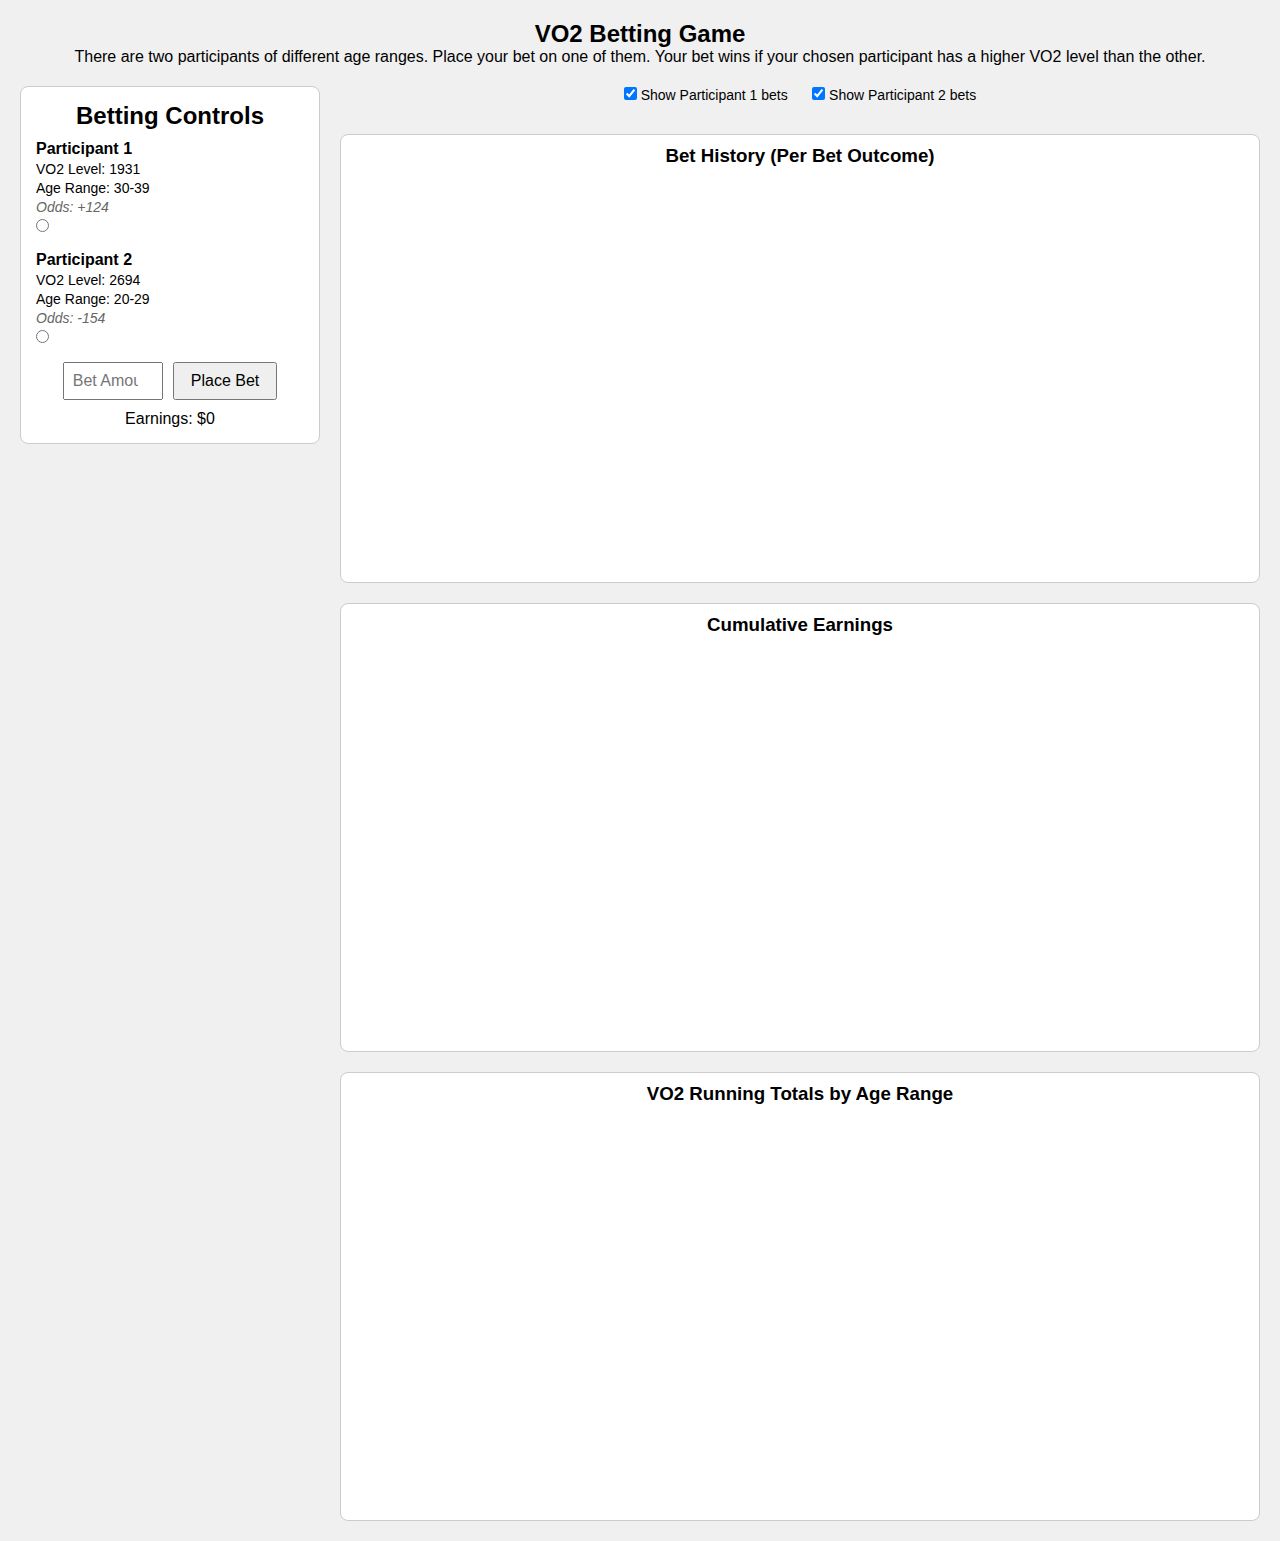
==== commit 94aecb70: "s" ====
--- a/index.html
+++ b/index.html
@@ -1,982 +1,76 @@
 <!DOCTYPE html>
 <html lang="en">
 <head>
-    <meta charset="UTF-8">
-    <meta name="viewport" content="width=device-width, initial-scale=1.0">
-    <title>VO2 Betting Game</title>
-    <style>
-        body {
-            font-family: Arial, sans-serif;
-            text-align: center;
-            margin-top: 50px;
-        }
-        .container {
-            display: inline-block;
-            padding: 20px;
-            border: 1px solid #ccc;
-            border-radius: 10px;
-            background-color: #f9f9f9;
-        }
-        .participant {
-            margin: 20px 0;
-        }
-        .bet-button {
-            margin-top: 20px;
-            padding: 10px 20px;
-            font-size: 16px;
-            cursor: pointer;
-        }
-        .result {
-            margin-top: 20px;
-            font-size: 18px;
-            font-weight: bold;
-        }
-        .earnings {
-            margin-top: 20px;
-            font-size: 20px;
-            color: green;
-        }
-    </style>
+  <meta charset="UTF-8" />
+  <meta name="viewport" content="width=device-width, initial-scale=1.0" />
+  <title>VO2 Betting Game</title>
+  <!-- Link to external CSS -->
+  <link rel="stylesheet" href="style.css">
+  <!-- Include D3 library -->
+  <script src="https://d3js.org/d3.v7.min.js"></script>
 </head>
 <body>
-    <div class="container">
-        <h1>VO2 Betting Game</h1>
-        <div class="participant" id="participant1">
-            <h2>Participant 1</h2>
-            <p>VO2 Level: <span id="vo2-1">--</span></p>
-            
-            <input type="radio" name="bet-choice" value="1"> Bet on Participant 1
-        </div>
-        <div class="participant" id="participant2">
-            <h2>Participant 2</h2>
-            <p>VO2 Level: <span id="vo2-2">--</span></p>
-            
-            <input type="radio" name="bet-choice" value="2"> Bet on Participant 2
-        </div>
-        <div id="bet-container">
-            <input type="number" id="bet-amount" placeholder="Enter bet amount" min="1">
-            <button class="bet-button" onclick="placeBet()">Place Bet</button>
-        </div>
-        <div class="result" id="result"></div>
-        <div class="earnings" id="earnings">Earnings: $0</div>
+  <div class="header">
+    <h2>VO2 Betting Game</h2>
+    <p>
+      There are two participants of different age ranges. Place your bet on one of them.
+      Your bet wins if your chosen participant has a higher VO2 level than the other.
+    </p>
+  </div>
+
+  <div class="main-container">
+    <!-- Left Column: Betting Controls -->
+    <div class="betting-controls">
+      <h2>Betting Controls</h2>
+      <div class="participant-info" id="participant1">
+        <label>Participant 1</label>
+        <p>VO2 Level: <span id="vo2-1">--</span></p>
+        <p>Age Range: <span id="age-1">30-39</span></p>
+        <p class="odds">Odds: <span id="odds-1">+124</span></p>
+        <input type="radio" name="bet-choice" value="1" />
+      </div>
+      <div class="participant-info" id="participant2">
+        <label>Participant 2</label>
+        <p>VO2 Level: <span id="vo2-2">--</span></p>
+        <p>Age Range: <span id="age-2">20-29</span></p>
+        <p class="odds">Odds: <span id="odds-2">-154</span></p>
+        <input type="radio" name="bet-choice" value="2" />
+      </div>
+      <div class="bet-row">
+        <input type="number" id="bet-amount" placeholder="Bet Amount" min="1" />
+        <button onclick="placeBet()">Place Bet</button>
+      </div>
+      <div class="result" id="result"></div>
+      <div class="earnings" id="earnings">Earnings: $0</div>
     </div>
 
-    <script>
-        const data = [
-            { ID: 1, time: 500, VO2: 1705.0, Age_Range: '30-39' },
-            { ID: 2, time: 501, VO2: 2262.0, Age_Range: '30-39' },
-            { ID: 3, time: 500, VO2: 2615.0, Age_Range: '10-19' },
-            { ID: 4, time: 500, VO2: 3120.0, Age_Range: '20-29' },
-            { ID: 5, time: 500, VO2: 2754.0, Age_Range: '20-29' },
-            { ID: 6, time: 500, VO2: 2393.0, Age_Range: '20-29' },
-            { ID: 7, time: 500, VO2: 2386.0, Age_Range: '20-29' },
-            { ID: 8, time: 500, VO2: 2805.0, Age_Range: '30-39' },
-            { ID: 9, time: 500, VO2: 2042.0, Age_Range: '20-29' },
-            { ID: 10, time: 501, VO2: 3392.0, Age_Range: '20-29' },
-            { ID: 11, time: 500, VO2: 1760.0, Age_Range: '10-19' },
-            { ID: 12, time: 500, VO2: 3126.0, Age_Range: '20-29' },
-            { ID: 13, time: 500, VO2: 1557.0, Age_Range: '30-39' },
-            { ID: 14, time: 501, VO2: 2696.0, Age_Range: '10-19' },
-            { ID: 15, time: 501, VO2: 3498.0, Age_Range: '20-29' },
-            { ID: 16, time: 501, VO2: 2212.0, Age_Range: '10-19' },
-            { ID: 17, time: 500, VO2: 2460.0, Age_Range: '10-19' },
-            { ID: 18, time: 500, VO2: 2985.0, Age_Range: '30-39' },
-            { ID: 19, time: 500, VO2: 1031.0, Age_Range: '20-29' },
-            { ID: 20, time: 501, VO2: 2579.0, Age_Range: '20-29' },
-            { ID: 21, time: 501, VO2: 2815.0, Age_Range: '20-29' },
-            { ID: 22, time: 502, VO2: 2495.0, Age_Range: '20-29' },
-            { ID: 23, time: 500, VO2: 2790.0, Age_Range: '10-19' },
-            { ID: 24, time: 501, VO2: 2526.0, Age_Range: '20-29' },
-            { ID: 25, time: 501, VO2: 2723.0, Age_Range: '20-29' },
-            { ID: 26, time: 500, VO2: 2596.0, Age_Range: '20-29' },
-            { ID: 27, time: 502, VO2: 2316.0, Age_Range: '30-39' },
-            { ID: 28, time: 500, VO2: 2216.0, Age_Range: '20-29' },
-            { ID: 29, time: 501, VO2: 2028.0, Age_Range: '30-39' },
-            { ID: 30, time: 501, VO2: 2399.0, Age_Range: '30-39' },
-            { ID: 31, time: 502, VO2: 2398.0, Age_Range: '20-29' },
-            { ID: 32, time: 501, VO2: 2699.0, Age_Range: '20-29' },
-            { ID: 33, time: 502, VO2: 2307.0, Age_Range: '30-39' },
-            { ID: 34, time: 500, VO2: 2309.0, Age_Range: '30-39' },
-            { ID: 35, time: 501, VO2: 2180.0, Age_Range: '30-39' },
-            { ID: 36, time: 501, VO2: 2428.0, Age_Range: '30-39' },
-            { ID: 37, time: 500, VO2: 2370.0, Age_Range: '30-39' },
-            { ID: 38, time: 501, VO2: 2227.0, Age_Range: '20-29' },
-            { ID: 39, time: 501, VO2: 2212.0, Age_Range: '30-39' },
-            { ID: 40, time: 501, VO2: 2919.0, Age_Range: '10-19' },
-            { ID: 41, time: 501, VO2: 2591.0, Age_Range: '20-29' },
-            { ID: 42, time: 500, VO2: 2517.0, Age_Range: '40-49' },
-            { ID: 43, time: 500, VO2: 2893.0, Age_Range: '30-39' },
-            { ID: 44, time: 500, VO2: 2489.0, Age_Range: '20-29' },
-            { ID: 45, time: 502, VO2: 2372.0, Age_Range: '30-39' },
-            { ID: 46, time: 500, VO2: 2869.0, Age_Range: '40-49' },
-            { ID: 47, time: 501, VO2: 2250.0, Age_Range: '20-29' },
-            { ID: 48, time: 501, VO2: 1713.0, Age_Range: '20-29' },
-            { ID: 49, time: 501, VO2: 2737.0, Age_Range: '40-49' },
-            { ID: 50, time: 500, VO2: 2291.0, Age_Range: '20-29' },
-            { ID: 51, time: 500, VO2: 1425.0, Age_Range: '20-29' },
-            { ID: 52, time: 501, VO2: 2074.0, Age_Range: '20-29' },
-            { ID: 53, time: 501, VO2: 2452.0, Age_Range: '20-29' },
-            { ID: 54, time: 503, VO2: 2512.0, Age_Range: '40-49' },
-            { ID: 55, time: 500, VO2: 2561.0, Age_Range: '30-39' },
-            { ID: 56, time: 500, VO2: 2654.0, Age_Range: '40-49' },
-            { ID: 57, time: 500, VO2: 2526.0, Age_Range: '20-29' },
-            { ID: 58, time: 500, VO2: 2985.0, Age_Range: '20-29' },
-            { ID: 59, time: 503, VO2: 2929.0, Age_Range: '20-29' },
-            { ID: 60, time: 501, VO2: 2669.0, Age_Range: '20-29' },
-            { ID: 61, time: 500, VO2: 2901.0, Age_Range: '20-29' },
-            { ID: 62, time: 501, VO2: 3106.0, Age_Range: '10-19' },
-            { ID: 63, time: 500, VO2: 3061.0, Age_Range: '20-29' },
-            { ID: 64, time: 500, VO2: 2963.0, Age_Range: '20-29' },
-            { ID: 65, time: 500, VO2: 3605.0, Age_Range: '20-29' },
-            { ID: 66, time: 500, VO2: 3022.0, Age_Range: '20-29' },
-            { ID: 67, time: 500, VO2: 2704.0, Age_Range: '10-19' },
-            { ID: 68, time: 500, VO2: 2057.0, Age_Range: '10-19' },
-            { ID: 69, time: 500, VO2: 2623.0, Age_Range: '20-29' },
-            { ID: 70, time: 500, VO2: 2453.0, Age_Range: '20-29' },
-            { ID: 71, time: 500, VO2: 2830.0, Age_Range: '20-29' },
-            { ID: 72, time: 500, VO2: 2734.0, Age_Range: '30-39' },
-            { ID: 74, time: 501, VO2: 2745.0, Age_Range: '20-29' },
-            { ID: 75, time: 500, VO2: 2676.0, Age_Range: '10-19' },
-            { ID: 76, time: 500, VO2: 2819.0, Age_Range: '30-39' },
-            { ID: 77, time: 501, VO2: 2945.0, Age_Range: '10-19' },
-            { ID: 78, time: 501, VO2: 2525.0, Age_Range: '20-29' },
-            { ID: 79, time: 501, VO2: 2831.0, Age_Range: '10-19' },
-            { ID: 80, time: 500, VO2: 2991.0, Age_Range: '20-29' },
-            { ID: 81, time: 501, VO2: 2382.0, Age_Range: '20-29' },
-            { ID: 82, time: 501, VO2: 2901.0, Age_Range: '20-29' },
-            { ID: 83, time: 500, VO2: 2423.0, Age_Range: '20-29' },
-            { ID: 84, time: 501, VO2: 3218.0, Age_Range: '20-29' },
-            { ID: 85, time: 500, VO2: 2436.0, Age_Range: '20-29' },
-            { ID: 86, time: 500, VO2: 2296.0, Age_Range: '10-19' },
-            { ID: 87, time: 501, VO2: 3125.0, Age_Range: '20-29' },
-            { ID: 88, time: 500, VO2: 3379.0, Age_Range: '30-39' },
-            { ID: 89, time: 501, VO2: 2729.0, Age_Range: '20-29' },
-            { ID: 90, time: 500, VO2: 2271.0, Age_Range: '20-29' },
-            { ID: 91, time: 502, VO2: 2507.0, Age_Range: '30-39' },
-            { ID: 92, time: 501, VO2: 2364.0, Age_Range: '30-39' },
-            { ID: 93, time: 502, VO2: 2616.0, Age_Range: '20-29' },
-            { ID: 94, time: 500, VO2: 2803.0, Age_Range: '10-19' },
-            { ID: 95, time: 500, VO2: 2251.0, Age_Range: '30-39' },
-            { ID: 96, time: 500, VO2: 2766.0, Age_Range: '20-29' },
-            { ID: 97, time: 500, VO2: 1701.0, Age_Range: '20-29' },
-            { ID: 98, time: 500, VO2: 2718.0, Age_Range: '30-39' },
-            { ID: 99, time: 500, VO2: 1998.0, Age_Range: '30-39' },
-            { ID: 100, time: 500, VO2: 2592.0, Age_Range: '40-49' },
-            { ID: 101, time: 500, VO2: 2348.0, Age_Range: '40-49' },
-            { ID: 102, time: 501, VO2: 3354.0, Age_Range: '30-39' },
-            { ID: 103, time: 500, VO2: 3333.0, Age_Range: '30-39' },
-            { ID: 104, time: 501, VO2: 2439.0, Age_Range: '30-39' },
-            { ID: 105, time: 501, VO2: 2550.0, Age_Range: '10-19' },
-            { ID: 106, time: 502, VO2: 2457.0, Age_Range: '20-29' },
-            { ID: 107, time: 501, VO2: 3047.0, Age_Range: '30-39' },
-            { ID: 108, time: 501, VO2: 2366.0, Age_Range: '10-19' },
-            { ID: 109, time: 500, VO2: 2142.0, Age_Range: '10-19' },
-            { ID: 110, time: 501, VO2: 2058.0, Age_Range: '10-19' },
-            { ID: 111, time: 501, VO2: 2335.0, Age_Range: '10-19' },
-            { ID: 112, time: 500, VO2: 2134.0, Age_Range: '10-19' },
-            { ID: 113, time: 501, VO2: 2371.0, Age_Range: '20-29' },
-            { ID: 114, time: 500, VO2: 2477.0, Age_Range: '20-29' },
-            { ID: 115, time: 500, VO2: 2033.0, Age_Range: '30-39' },
-            { ID: 116, time: 500, VO2: 2388.0, Age_Range: '10-19' },
-            { ID: 117, time: 500, VO2: 2606.0, Age_Range: '10-19' },
-            { ID: 118, time: 501, VO2: 2913.0, Age_Range: '10-19' },
-            { ID: 119, time: 500, VO2: 2778.0, Age_Range: '10-19' },
-            { ID: 120, time: 501, VO2: 2813.0, Age_Range: '10-19' },
-            { ID: 121, time: 501, VO2: 3449.0, Age_Range: '10-19' },
-            { ID: 122, time: 501, VO2: 2720.0, Age_Range: '10-19' },
-            { ID: 123, time: 500, VO2: 2752.0, Age_Range: '10-19' },
-            { ID: 124, time: 500, VO2: 3333.0, Age_Range: '10-19' },
-            { ID: 125, time: 501, VO2: 2925.0, Age_Range: '10-19' },
-            { ID: 126, time: 500, VO2: 2564.0, Age_Range: '10-19' },
-            { ID: 127, time: 500, VO2: 2892.0, Age_Range: '10-19' },
-            { ID: 128, time: 501, VO2: 2549.0, Age_Range: '30-39' },
-            { ID: 129, time: 501, VO2: 2858.0, Age_Range: '30-39' },
-            { ID: 130, time: 500, VO2: 2344.0, Age_Range: '30-39' },
-            { ID: 131, time: 501, VO2: 2765.0, Age_Range: '20-29' },
-            { ID: 132, time: 500, VO2: 2277.0, Age_Range: '10-19' },
-            { ID: 133, time: 501, VO2: 2303.0, Age_Range: '10-19' },
-            { ID: 134, time: 500, VO2: 2927.0, Age_Range: '10-19' },
-            { ID: 135, time: 501, VO2: 2935.0, Age_Range: '20-29' },
-            { ID: 136, time: 500, VO2: 2038.0, Age_Range: '40-49' },
-            { ID: 137, time: 501, VO2: 1920.0, Age_Range: '30-39' },
-            { ID: 138, time: 501, VO2: 2821.0, Age_Range: '40-49' },
-            { ID: 139, time: 501, VO2: 2806.0, Age_Range: '30-39' },
-            { ID: 140, time: 500, VO2: 1280.0, Age_Range: '20-29' },
-            { ID: 141, time: 501, VO2: 2310.0, Age_Range: '30-39' },
-            { ID: 142, time: 500, VO2: 994.0, Age_Range: '30-39' },
-            { ID: 143, time: 500, VO2: 2384.0, Age_Range: '20-29' },
-            { ID: 144, time: 500, VO2: 2354.0, Age_Range: '40-49' },
-            { ID: 145, time: 500, VO2: 2595.0, Age_Range: '20-29' },
-            { ID: 146, time: 500, VO2: 2531.0, Age_Range: '20-29' },
-            { ID: 147, time: 501, VO2: 2144.0, Age_Range: '30-39' },
-            { ID: 148, time: 501, VO2: 2354.0, Age_Range: '40-49' },
-            { ID: 149, time: 500, VO2: 2103.0, Age_Range: '30-39' },
-            { ID: 150, time: 500, VO2: 2173.0, Age_Range: '30-39' },
-            { ID: 151, time: 500, VO2: 1858.0, Age_Range: '30-39' },
-            { ID: 152, time: 500, VO2: 2652.0, Age_Range: '30-39' },
-            { ID: 153, time: 501, VO2: 2269.0, Age_Range: '30-39' },
-            { ID: 154, time: 502, VO2: 3142.0, Age_Range: '40-49' },
-            { ID: 155, time: 500, VO2: 2352.0, Age_Range: '30-39' },
-            { ID: 156, time: 501, VO2: 2999.0, Age_Range: '30-39' },
-            { ID: 157, time: 500, VO2: 2278.0, Age_Range: '20-29' },
-            { ID: 158, time: 501, VO2: 2147.0, Age_Range: '20-29' },
-            { ID: 159, time: 501, VO2: 2335.0, Age_Range: '40-49' },
-            { ID: 160, time: 501, VO2: 2295.0, Age_Range: '20-29' },
-            { ID: 161, time: 500, VO2: 2336.0, Age_Range: '20-29' },
-            { ID: 162, time: 500, VO2: 2267.0, Age_Range: '20-29' },
-            { ID: 163, time: 500, VO2: 2825.0, Age_Range: '20-29' },
-            { ID: 164, time: 500, VO2: 2230.0, Age_Range: '20-29' },
-            { ID: 165, time: 501, VO2: 2460.0, Age_Range: '20-29' },
-            { ID: 166, time: 501, VO2: 2342.0, Age_Range: '20-29' },
-            { ID: 167, time: 500, VO2: 2183.0, Age_Range: '20-29' },
-            { ID: 168, time: 501, VO2: 2413.0, Age_Range: '10-19' },
-            { ID: 169, time: 500, VO2: 2016.0, Age_Range: '20-29' },
-            { ID: 170, time: 501, VO2: 2364.0, Age_Range: '20-29' },
-            { ID: 171, time: 501, VO2: 1400.0, Age_Range: '30-39' },
-            { ID: 172, time: 500, VO2: 2358.0, Age_Range: '20-29' },
-            { ID: 173, time: 500, VO2: 2388.0, Age_Range: '20-29' },
-            { ID: 174, time: 500, VO2: 2051.0, Age_Range: '20-29' },
-            { ID: 175, time: 500, VO2: 1930.0, Age_Range: '20-29' },
-            { ID: 176, time: 501, VO2: 2459.0, Age_Range: '30-39' },
-            { ID: 177, time: 501, VO2: 2559.0, Age_Range: '10-19' },
-            { ID: 178, time: 500, VO2: 2262.0, Age_Range: '10-19' },
-            { ID: 179, time: 500, VO2: 2308.0, Age_Range: '10-19' },
-            { ID: 182, time: 500, VO2: 3037.0, Age_Range: '20-29' },
-            { ID: 183, time: 502, VO2: 2484.0, Age_Range: '20-29' },
-            { ID: 184, time: 500, VO2: 2297.0, Age_Range: '30-39' },
-            { ID: 185, time: 501, VO2: 2265.0, Age_Range: '20-29' },
-            { ID: 186, time: 500, VO2: 2844.0, Age_Range: '40-49' },
-            { ID: 187, time: 501, VO2: 2244.0, Age_Range: '20-29' },
-            { ID: 188, time: 501, VO2: 3076.0, Age_Range: '20-29' },
-            { ID: 189, time: 500, VO2: 2497.0, Age_Range: '10-19' },
-            { ID: 190, time: 500, VO2: 3090.0, Age_Range: '20-29' },
-            { ID: 191, time: 502, VO2: 2680.0, Age_Range: '30-39' },
-            { ID: 192, time: 500, VO2: 2709.0, Age_Range: '20-29' },
-            { ID: 193, time: 500, VO2: 3166.0, Age_Range: '20-29' },
-            { ID: 194, time: 501, VO2: 2584.0, Age_Range: '30-39' },
-            { ID: 195, time: 500, VO2: 2940.0, Age_Range: '20-29' },
-            { ID: 196, time: 501, VO2: 2165.0, Age_Range: '30-39' },
-            { ID: 197, time: 500, VO2: 3154.0, Age_Range: '30-39' },
-            { ID: 198, time: 500, VO2: 2319.0, Age_Range: '20-29' },
-            { ID: 199, time: 500, VO2: 2023.0, Age_Range: '20-29' },
-            { ID: 200, time: 500, VO2: 2668.0, Age_Range: '30-39' },
-            { ID: 201, time: 501, VO2: 2880.0, Age_Range: '20-29' },
-            { ID: 202, time: 501, VO2: 2116.0, Age_Range: '40-49' },
-            { ID: 203, time: 501, VO2: 2583.0, Age_Range: '40-49' },
-            { ID: 204, time: 503, VO2: 2491.0, Age_Range: '30-39' },
-            { ID: 205, time: 500, VO2: 2266.0, Age_Range: '10-19' },
-            { ID: 206, time: 501, VO2: 2069.0, Age_Range: '30-39' },
-            { ID: 207, time: 500, VO2: 2918.0, Age_Range: '30-39' },
-            { ID: 208, time: 501, VO2: 2872.0, Age_Range: '40-49' },
-            { ID: 209, time: 500, VO2: 1924.0, Age_Range: '30-39' },
-            { ID: 210, time: 500, VO2: 2853.0, Age_Range: '30-39' },
-            { ID: 211, time: 501, VO2: 3389.0, Age_Range: '30-39' },
-            { ID: 212, time: 500, VO2: 2328.0, Age_Range: '30-39' },
-            { ID: 213, time: 500, VO2: 2287.0, Age_Range: '40-49' },
-            { ID: 214, time: 501, VO2: 2375.0, Age_Range: '20-29' },
-            { ID: 215, time: 501, VO2: 1976.0, Age_Range: '30-39' },
-            { ID: 216, time: 501, VO2: 1849.0, Age_Range: '20-29' },
-            { ID: 217, time: 501, VO2: 2325.0, Age_Range: '20-29' },
-            { ID: 218, time: 501, VO2: 2239.0, Age_Range: '40-49' },
-            { ID: 219, time: 501, VO2: 3218.0, Age_Range: '20-29' },
-            { ID: 220, time: 501, VO2: 2873.0, Age_Range: '20-29' },
-            { ID: 221, time: 501, VO2: 3258.0, Age_Range: '20-29' },
-            { ID: 222, time: 501, VO2: 2571.0, Age_Range: '10-19' },
-            { ID: 223, time: 500, VO2: 2985.0, Age_Range: '10-19' },
-            { ID: 224, time: 501, VO2: 1804.0, Age_Range: '10-19' },
-            { ID: 225, time: 501, VO2: 1972.0, Age_Range: '40-49' },
-            { ID: 226, time: 500, VO2: 3298.0, Age_Range: '20-29' },
-            { ID: 227, time: 500, VO2: 3041.0, Age_Range: '10-19' },
-            { ID: 228, time: 500, VO2: 2887.0, Age_Range: '10-19' },
-            { ID: 229, time: 500, VO2: 2638.0, Age_Range: '30-39' },
-            { ID: 230, time: 500, VO2: 2633.0, Age_Range: '50-59' },
-            { ID: 231, time: 501, VO2: 1923.0, Age_Range: '40-49' },
-            { ID: 232, time: 501, VO2: 2865.0, Age_Range: '30-39' },
-            { ID: 234, time: 500, VO2: 2713.0, Age_Range: '40-49' },
-            { ID: 235, time: 501, VO2: 1335.0, Age_Range: '30-39' },
-            { ID: 237, time: 500, VO2: 1781.0, Age_Range: '30-39' },
-            { ID: 238, time: 500, VO2: 3253.0, Age_Range: '40-49' },
-            { ID: 239, time: 500, VO2: 2643.0, Age_Range: '20-29' },
-            { ID: 240, time: 500, VO2: 2941.0, Age_Range: '40-49' },
-            { ID: 241, time: 500, VO2: 2052.0, Age_Range: '40-49' },
-            { ID: 242, time: 500, VO2: 2602.0, Age_Range: '50-59' },
-            { ID: 243, time: 500, VO2: 3320.0, Age_Range: '20-29' },
-            { ID: 244, time: 501, VO2: 1879.0, Age_Range: '30-39' },
-            { ID: 245, time: 500, VO2: 1753.0, Age_Range: '50-59' },
-            { ID: 246, time: 501, VO2: 3226.0, Age_Range: '50-59' },
-            { ID: 247, time: 500, VO2: 2675.0, Age_Range: '30-39' },
-            { ID: 248, time: 500, VO2: 2627.0, Age_Range: '20-29' },
-            { ID: 249, time: 500, VO2: 3081.0, Age_Range: '30-39' },
-            { ID: 250, time: 501, VO2: 2538.0, Age_Range: '30-39' },
-            { ID: 251, time: 501, VO2: 2491.0, Age_Range: '20-29' },
-            { ID: 252, time: 501, VO2: 2585.0, Age_Range: '20-29' },
-            { ID: 253, time: 500, VO2: 2195.0, Age_Range: '30-39' },
-            { ID: 254, time: 503, VO2: 2958.0, Age_Range: '30-39' },
-            { ID: 255, time: 500, VO2: 2241.0, Age_Range: '20-29' },
-            { ID: 256, time: 500, VO2: 2806.0, Age_Range: '30-39' },
-            { ID: 257, time: 501, VO2: 2640.0, Age_Range: '20-29' },
-            { ID: 258, time: 500, VO2: 2348.0, Age_Range: '40-49' },
-            { ID: 259, time: 501, VO2: 2311.0, Age_Range: '40-49' },
-            { ID: 260, time: 500, VO2: 2681.0, Age_Range: '30-39' },
-            { ID: 261, time: 502, VO2: 3005.0, Age_Range: '20-29' },
-            { ID: 262, time: 500, VO2: 2397.0, Age_Range: '20-29' },
-            { ID: 263, time: 500, VO2: 1739.0, Age_Range: '20-29' },
-            { ID: 264, time: 501, VO2: 2938.0, Age_Range: '20-29' },
-            { ID: 265, time: 501, VO2: 2501.0, Age_Range: '20-29' },
-            { ID: 266, time: 500, VO2: 3419.0, Age_Range: '40-49' },
-            { ID: 267, time: 501, VO2: 3535.0, Age_Range: '40-49' },
-            { ID: 268, time: 500, VO2: 2516.0, Age_Range: '30-39' },
-            { ID: 269, time: 500, VO2: 2070.0, Age_Range: '10-19' },
-            { ID: 270, time: 501, VO2: 2635.0, Age_Range: '40-49' },
-            { ID: 271, time: 500, VO2: 3234.0, Age_Range: '30-39' },
-            { ID: 272, time: 502, VO2: 2495.0, Age_Range: '30-39' },
-            { ID: 273, time: 500, VO2: 2348.0, Age_Range: '40-49' },
-            { ID: 274, time: 501, VO2: 2104.0, Age_Range: '10-19' },
-            { ID: 275, time: 503, VO2: 2498.0, Age_Range: '30-39' },
-            { ID: 276, time: 501, VO2: 2613.0, Age_Range: '30-39' },
-            { ID: 277, time: 500, VO2: 2840.0, Age_Range: '50-59' },
-            { ID: 278, time: 500, VO2: 2826.0, Age_Range: '40-49' },
-            { ID: 279, time: 500, VO2: 2142.0, Age_Range: '40-49' },
-            { ID: 280, time: 500, VO2: 2328.0, Age_Range: '50-59' },
-            { ID: 281, time: 500, VO2: 2182.0, Age_Range: '20-29' },
-            { ID: 282, time: 501, VO2: 2807.0, Age_Range: '30-39' },
-            { ID: 283, time: 500, VO2: 2385.0, Age_Range: '30-39' },
-            { ID: 284, time: 500, VO2: 3065.0, Age_Range: '10-19' },
-            { ID: 285, time: 501, VO2: 2832.0, Age_Range: '20-29' },
-            { ID: 286, time: 501, VO2: 2890.0, Age_Range: '20-29' },
-            { ID: 287, time: 500, VO2: 2460.0, Age_Range: '10-19' },
-            { ID: 288, time: 501, VO2: 2791.0, Age_Range: '20-29' },
-            { ID: 289, time: 501, VO2: 2089.0, Age_Range: '20-29' },
-            { ID: 290, time: 503, VO2: 2816.0, Age_Range: '20-29' },
-            { ID: 291, time: 500, VO2: 2982.0, Age_Range: '20-29' },
-            { ID: 292, time: 501, VO2: 2061.0, Age_Range: '30-39' },
-            { ID: 293, time: 501, VO2: 1969.0, Age_Range: '30-39' },
-            { ID: 294, time: 501, VO2: 1702.0, Age_Range: '20-29' },
-            { ID: 295, time: 501, VO2: 2171.0, Age_Range: '10-19' },
-            { ID: 296, time: 500, VO2: 2349.0, Age_Range: 'nan' },
-            { ID: 297, time: 501, VO2: 2545.0, Age_Range: '40-49' },
-            { ID: 298, time: 500, VO2: 2411.0, Age_Range: '10-19' },
-            { ID: 299, time: 500, VO2: 2045.0, Age_Range: '10-19' },
-            { ID: 300, time: 500, VO2: 3197.0, Age_Range: '40-49' },
-            { ID: 301, time: 500, VO2: 2926.0, Age_Range: '20-29' },
-            { ID: 302, time: 501, VO2: 2710.0, Age_Range: '10-19' },
-            { ID: 303, time: 500, VO2: 2350.0, Age_Range: '10-19' },
-            { ID: 304, time: 501, VO2: 2743.0, Age_Range: '10-19' },
-            { ID: 305, time: 500, VO2: 3025.0, Age_Range: '20-29' },
-            { ID: 306, time: 501, VO2: 2114.0, Age_Range: '10-19' },
-            { ID: 307, time: 501, VO2: 2058.0, Age_Range: '10-19' },
-            { ID: 308, time: 501, VO2: 1928.0, Age_Range: '40-49' },
-            { ID: 309, time: 501, VO2: 3206.0, Age_Range: '10-19' },
-            { ID: 310, time: 500, VO2: 2522.0, Age_Range: '30-39' },
-            { ID: 311, time: 500, VO2: 1928.0, Age_Range: '20-29' },
-            { ID: 312, time: 500, VO2: 2026.0, Age_Range: '10-19' },
-            { ID: 313, time: 500, VO2: 2131.0, Age_Range: '10-19' },
-            { ID: 314, time: 500, VO2: 2615.0, Age_Range: '40-49' },
-            { ID: 315, time: 500, VO2: 2906.0, Age_Range: '30-39' },
-            { ID: 316, time: 500, VO2: 2017.0, Age_Range: '20-29' },
-            { ID: 317, time: 501, VO2: 2205.0, Age_Range: '30-39' },
-            { ID: 318, time: 501, VO2: 2626.0, Age_Range: '40-49' },
-            { ID: 319, time: 501, VO2: 2793.0, Age_Range: '30-39' },
-            { ID: 320, time: 501, VO2: 2518.0, Age_Range: '30-39' },
-            { ID: 321, time: 500, VO2: 2276.0, Age_Range: '30-39' },
-            { ID: 322, time: 500, VO2: 2927.0, Age_Range: '20-29' },
-            { ID: 323, time: 501, VO2: 2244.0, Age_Range: '20-29' },
-            { ID: 324, time: 500, VO2: 1798.0, Age_Range: '20-29' },
-            { ID: 325, time: 500, VO2: 2545.0, Age_Range: '50-59' },
-            { ID: 326, time: 501, VO2: 3482.0, Age_Range: '20-29' },
-            { ID: 327, time: 500, VO2: 2776.0, Age_Range: '20-29' },
-            { ID: 328, time: 500, VO2: 3124.0, Age_Range: '30-39' },
-            { ID: 329, time: 500, VO2: 2516.0, Age_Range: '30-39' },
-            { ID: 330, time: 500, VO2: 2231.0, Age_Range: '10-19' },
-            { ID: 331, time: 500, VO2: 2020.0, Age_Range: '10-19' },
-            { ID: 332, time: 500, VO2: 2596.0, Age_Range: '10-19' },
-            { ID: 333, time: 500, VO2: 2268.0, Age_Range: '10-19' },
-            { ID: 334, time: 500, VO2: 2447.0, Age_Range: '10-19' },
-            { ID: 335, time: 501, VO2: 2462.0, Age_Range: '10-19' },
-            { ID: 336, time: 501, VO2: 1661.0, Age_Range: '10-19' },
-            { ID: 337, time: 500, VO2: 2682.0, Age_Range: '20-29' },
-            { ID: 338, time: 501, VO2: 1824.0, Age_Range: '10-19' },
-            { ID: 339, time: 500, VO2: 2155.0, Age_Range: '10-19' },
-            { ID: 340, time: 500, VO2: 2585.0, Age_Range: '10-19' },
-            { ID: 341, time: 500, VO2: 1875.0, Age_Range: '10-19' },
-            { ID: 342, time: 500, VO2: 2360.0, Age_Range: '10-19' },
-            { ID: 343, time: 501, VO2: 1974.0, Age_Range: '10-19' },
-            { ID: 344, time: 501, VO2: 2254.0, Age_Range: '10-19' },
-            { ID: 345, time: 501, VO2: 3198.0, Age_Range: '40-49' },
-            { ID: 346, time: 501, VO2: 1987.0, Age_Range: '10-19' },
-            { ID: 347, time: 502, VO2: 2168.0, Age_Range: '10-19' },
-            { ID: 348, time: 500, VO2: 2502.0, Age_Range: '10-19' },
-            { ID: 349, time: 500, VO2: 1318.0, Age_Range: '10-19' },
-            { ID: 350, time: 500, VO2: 2547.0, Age_Range: '10-19' },
-            { ID: 351, time: 501, VO2: 1329.0, Age_Range: '20-29' },
-            { ID: 352, time: 500, VO2: 2536.0, Age_Range: '40-49' },
-            { ID: 353, time: 500, VO2: 2436.0, Age_Range: '20-29' },
-            { ID: 354, time: 500, VO2: 2150.0, Age_Range: '10-19' },
-            { ID: 355, time: 501, VO2: 2714.0, Age_Range: '10-19' },
-            { ID: 356, time: 501, VO2: 2017.0, Age_Range: '30-39' },
-            { ID: 357, time: 501, VO2: 2313.0, Age_Range: '10-19' },
-            { ID: 358, time: 500, VO2: 3175.0, Age_Range: '30-39' },
-            { ID: 359, time: 500, VO2: 2398.0, Age_Range: '50-59' },
-            { ID: 360, time: 501, VO2: 2619.0, Age_Range: '30-39' },
-            { ID: 361, time: 501, VO2: 2573.0, Age_Range: '10-19' },
-            { ID: 362, time: 500, VO2: 2758.0, Age_Range: '10-19' },
-            { ID: 363, time: 500, VO2: 2341.0, Age_Range: '40-49' },
-            { ID: 364, time: 500, VO2: 2448.0, Age_Range: '20-29' },
-            { ID: 365, time: 500, VO2: 3619.0, Age_Range: '20-29' },
-            { ID: 366, time: 500, VO2: 3386.0, Age_Range: '30-39' },
-            { ID: 367, time: 500, VO2: 1777.0, Age_Range: '40-49' },
-            { ID: 368, time: 501, VO2: 2913.0, Age_Range: '20-29' },
-            { ID: 369, time: 501, VO2: 2318.0, Age_Range: '20-29' },
-            { ID: 370, time: 502, VO2: 2126.0, Age_Range: '20-29' },
-            { ID: 371, time: 501, VO2: 2714.0, Age_Range: '20-29' },
-            { ID: 372, time: 502, VO2: 2685.0, Age_Range: '30-39' },
-            { ID: 373, time: 500, VO2: 2340.0, Age_Range: '20-29' },
-            { ID: 374, time: 500, VO2: 2491.0, Age_Range: '20-29' },
-            { ID: 375, time: 502, VO2: 2422.0, Age_Range: '20-29' },
-            { ID: 376, time: 500, VO2: 3369.0, Age_Range: '40-49' },
-            { ID: 377, time: 501, VO2: 880.0, Age_Range: '50-59' },
-            { ID: 378, time: 500, VO2: 2671.0, Age_Range: '20-29' },
-            { ID: 379, time: 500, VO2: 2785.0, Age_Range: '10-19' },
-            { ID: 381, time: 500, VO2: 2711.0, Age_Range: '20-29' },
-            { ID: 383, time: 500, VO2: 2929.0, Age_Range: '50-59' },
-            { ID: 384, time: 500, VO2: 2199.0, Age_Range: '40-49' },
-            { ID: 385, time: 500, VO2: 1959.0, Age_Range: '30-39' },
-            { ID: 386, time: 500, VO2: 2578.0, Age_Range: '30-39' },
-            { ID: 387, time: 501, VO2: 2743.0, Age_Range: '20-29' },
-            { ID: 388, time: 500, VO2: 2966.0, Age_Range: '20-29' },
-            { ID: 389, time: 501, VO2: 2308.0, Age_Range: '50-59' },
-            { ID: 390, time: 501, VO2: 2870.0, Age_Range: 'nan' },
-            { ID: 391, time: 502, VO2: 2529.0, Age_Range: '20-29' },
-            { ID: 392, time: 500, VO2: 1179.0, Age_Range: '30-39' },
-            { ID: 393, time: 501, VO2: 2199.0, Age_Range: '40-49' },
-            { ID: 394, time: 503, VO2: 964.0, Age_Range: '40-49' },
-            { ID: 395, time: 501, VO2: 801.0, Age_Range: '40-49' },
-            { ID: 396, time: 501, VO2: 2019.0, Age_Range: '30-39' },
-            { ID: 397, time: 501, VO2: 3519.0, Age_Range: '30-39' },
-            { ID: 398, time: 501, VO2: 943.0, Age_Range: '40-49' },
-            { ID: 399, time: 501, VO2: 957.0, Age_Range: '30-39' },
-            { ID: 400, time: 500, VO2: 936.0, Age_Range: '40-49' },
-            { ID: 401, time: 501, VO2: 1188.0, Age_Range: '30-39' },
-            { ID: 402, time: 501, VO2: 3332.0, Age_Range: '40-49' },
-            { ID: 403, time: 501, VO2: 1617.0, Age_Range: '20-29' },
-            { ID: 404, time: 500, VO2: 2515.0, Age_Range: '20-29' },
-            { ID: 405, time: 502, VO2: 1124.0, Age_Range: '50-59' },
-            { ID: 406, time: 501, VO2: 2134.0, Age_Range: '20-29' },
-            { ID: 407, time: 500, VO2: 2520.0, Age_Range: '20-29' },
-            { ID: 408, time: 500, VO2: 2089.0, Age_Range: '20-29' },
-            { ID: 409, time: 500, VO2: 3612.0, Age_Range: '20-29' },
-            { ID: 410, time: 500, VO2: 1853.0, Age_Range: '20-29' },
-            { ID: 411, time: 500, VO2: 3050.0, Age_Range: '30-39' },
-            { ID: 412, time: 500, VO2: 3466.0, Age_Range: '20-29' },
-            { ID: 413, time: 502, VO2: 2657.0, Age_Range: '40-49' },
-            { ID: 414, time: 500, VO2: 3081.0, Age_Range: '30-39' },
-            { ID: 415, time: 500, VO2: 2250.0, Age_Range: '20-29' },
-            { ID: 416, time: 501, VO2: 1873.0, Age_Range: '20-29' },
-            { ID: 417, time: 502, VO2: 2156.0, Age_Range: '20-29' },
-            { ID: 418, time: 500, VO2: 2645.0, Age_Range: '20-29' },
-            { ID: 419, time: 501, VO2: 1948.0, Age_Range: '20-29' },
-            { ID: 420, time: 500, VO2: 2360.0, Age_Range: '10-19' },
-            { ID: 421, time: 501, VO2: 2943.0, Age_Range: '40-49' },
-            { ID: 423, time: 500, VO2: 2798.0, Age_Range: '30-39' },
-            { ID: 424, time: 501, VO2: 2902.0, Age_Range: '20-29' },
-            { ID: 425, time: 501, VO2: 2697.0, Age_Range: '20-29' },
-            { ID: 426, time: 502, VO2: 1897.0, Age_Range: '40-49' },
-            { ID: 429, time: 502, VO2: 2135.0, Age_Range: '20-29' },
-            { ID: 430, time: 502, VO2: 3092.0, Age_Range: '30-39' },
-            { ID: 431, time: 500, VO2: 2249.0, Age_Range: '10-19' },
-            { ID: 432, time: 502, VO2: 2107.0, Age_Range: '40-49' },
-            { ID: 433, time: 500, VO2: 2402.0, Age_Range: '40-49' },
-            { ID: 434, time: 500, VO2: 1562.0, Age_Range: '40-49' },
-            { ID: 435, time: 500, VO2: 2044.0, Age_Range: '20-29' },
-            { ID: 436, time: 500, VO2: 2323.0, Age_Range: '20-29' },
-            { ID: 437, time: 500, VO2: 1898.0, Age_Range: '20-29' },
-            { ID: 438, time: 500, VO2: 2975.0, Age_Range: '30-39' },
-            { ID: 439, time: 500, VO2: 1817.0, Age_Range: '10-19' },
-            { ID: 440, time: 501, VO2: 2620.0, Age_Range: '10-19' },
-            { ID: 441, time: 501, VO2: 2295.0, Age_Range: '10-19' },
-            { ID: 442, time: 501, VO2: 2197.0, Age_Range: '20-29' },
-            { ID: 443, time: 500, VO2: 2255.0, Age_Range: '20-29' },
-            { ID: 444, time: 501, VO2: 2110.0, Age_Range: '20-29' },
-            { ID: 445, time: 500, VO2: 3173.0, Age_Range: '10-19' },
-            { ID: 446, time: 501, VO2: 2188.0, Age_Range: '10-19' },
-            { ID: 447, time: 501, VO2: 2961.0, Age_Range: '20-29' },
-            { ID: 448, time: 500, VO2: 2612.0, Age_Range: '30-39' },
-            { ID: 449, time: 500, VO2: 2317.0, Age_Range: '30-39' },
-            { ID: 450, time: 502, VO2: 2325.0, Age_Range: '40-49' },
-            { ID: 451, time: 500, VO2: 3031.0, Age_Range: '20-29' },
-            { ID: 452, time: 500, VO2: 2843.0, Age_Range: '20-29' },
-            { ID: 453, time: 500, VO2: 2694.0, Age_Range: '20-29' },
-            { ID: 454, time: 500, VO2: 2434.0, Age_Range: '20-29' },
-            { ID: 455, time: 500, VO2: 2595.0, Age_Range: '20-29' },
-            { ID: 456, time: 500, VO2: 2424.0, Age_Range: '20-29' },
-            { ID: 457, time: 500, VO2: 1998.0, Age_Range: '10-19' },
-            { ID: 458, time: 501, VO2: 3900.0, Age_Range: '20-29' },
-            { ID: 459, time: 500, VO2: 2154.0, Age_Range: '20-29' },
-            { ID: 460, time: 500, VO2: 2179.0, Age_Range: '20-29' },
-            { ID: 461, time: 500, VO2: 2140.0, Age_Range: '20-29' },
-            { ID: 462, time: 500, VO2: 2317.0, Age_Range: '40-49' },
-            { ID: 463, time: 501, VO2: 2282.0, Age_Range: '30-39' },
-            { ID: 464, time: 501, VO2: 1928.0, Age_Range: '20-29' },
-            { ID: 465, time: 500, VO2: 2305.0, Age_Range: '20-29' },
-            { ID: 466, time: 500, VO2: 1960.0, Age_Range: '10-19' },
-            { ID: 467, time: 501, VO2: 2286.0, Age_Range: '30-39' },
-            { ID: 468, time: 502, VO2: 1904.0, Age_Range: '20-29' },
-            { ID: 469, time: 500, VO2: 2477.0, Age_Range: '10-19' },
-            { ID: 470, time: 500, VO2: 2261.0, Age_Range: '10-19' },
-            { ID: 471, time: 501, VO2: 2406.0, Age_Range: '20-29' },
-            { ID: 472, time: 501, VO2: 2393.0, Age_Range: '30-39' },
-            { ID: 473, time: 500, VO2: 1981.0, Age_Range: '20-29' },
-            { ID: 474, time: 502, VO2: 2051.0, Age_Range: '20-29' },
-            { ID: 475, time: 501, VO2: 3093.0, Age_Range: '20-29' },
-            { ID: 476, time: 500, VO2: 2410.0, Age_Range: '20-29' },
-            { ID: 477, time: 501, VO2: 2741.0, Age_Range: '10-19' },
-            { ID: 478, time: 501, VO2: 2345.0, Age_Range: '20-29' },
-            { ID: 479, time: 501, VO2: 1103.0, Age_Range: '20-29' },
-            { ID: 480, time: 501, VO2: 2302.0, Age_Range: '20-29' },
-            { ID: 481, time: 501, VO2: 1756.0, Age_Range: '20-29' },
-            { ID: 482, time: 500, VO2: 1933.0, Age_Range: '10-19' },
-            { ID: 483, time: 500, VO2: 2246.0, Age_Range: '20-29' },
-            { ID: 484, time: 500, VO2: 2686.0, Age_Range: '10-19' },
-            { ID: 485, time: 501, VO2: 2232.0, Age_Range: '40-49' },
-            { ID: 486, time: 500, VO2: 1558.0, Age_Range: '40-49' },
-            { ID: 487, time: 500, VO2: 1941.0, Age_Range: '30-39' },
-            { ID: 488, time: 500, VO2: 2736.0, Age_Range: '20-29' },
-            { ID: 489, time: 501, VO2: 3351.0, Age_Range: '30-39' },
-            { ID: 490, time: 500, VO2: 2735.0, Age_Range: '30-39' },
-            { ID: 491, time: 500, VO2: 2805.0, Age_Range: '20-29' },
-            { ID: 492, time: 500, VO2: 2793.0, Age_Range: '30-39' },
-            { ID: 493, time: 501, VO2: 2497.0, Age_Range: '20-29' },
-            { ID: 494, time: 500, VO2: 2742.0, Age_Range: '20-29' },
-            { ID: 495, time: 500, VO2: 2853.0, Age_Range: '20-29' },
-            { ID: 496, time: 500, VO2: 3096.0, Age_Range: '20-29' },
-            { ID: 497, time: 501, VO2: 3038.0, Age_Range: '20-29' },
-            { ID: 498, time: 501, VO2: 3135.0, Age_Range: '30-39' },
-            { ID: 499, time: 501, VO2: 3408.0, Age_Range: '20-29' },
-            { ID: 500, time: 500, VO2: 2662.0, Age_Range: '20-29' },
-            { ID: 501, time: 501, VO2: 2934.0, Age_Range: '10-19' },
-            { ID: 502, time: 501, VO2: 2943.0, Age_Range: '20-29' },
-            { ID: 503, time: 500, VO2: 1916.0, Age_Range: '10-19' },
-            { ID: 504, time: 500, VO2: 2369.0, Age_Range: '20-29' },
-            { ID: 505, time: 500, VO2: 2303.0, Age_Range: '20-29' },
-            { ID: 506, time: 500, VO2: 1507.0, Age_Range: '40-49' },
-            { ID: 507, time: 502, VO2: 2071.0, Age_Range: '20-29' },
-            { ID: 508, time: 501, VO2: 2097.0, Age_Range: '20-29' },
-            { ID: 509, time: 501, VO2: 2739.0, Age_Range: '10-19' },
-            { ID: 510, time: 500, VO2: 2329.0, Age_Range: '20-29' },
-            { ID: 511, time: 500, VO2: 2493.0, Age_Range: '10-19' },
-            { ID: 512, time: 501, VO2: 2456.0, Age_Range: '20-29' },
-            { ID: 513, time: 501, VO2: 1605.0, Age_Range: '20-29' },
-            { ID: 514, time: 500, VO2: 1510.0, Age_Range: '20-29' },
-            { ID: 515, time: 501, VO2: 2071.0, Age_Range: '10-19' },
-            { ID: 516, time: 500, VO2: 1813.0, Age_Range: '10-19' },
-            { ID: 517, time: 501, VO2: 2173.0, Age_Range: '20-29' },
-            { ID: 518, time: 501, VO2: 2204.0, Age_Range: '20-29' },
-            { ID: 519, time: 500, VO2: 2399.0, Age_Range: '30-39' },
-            { ID: 520, time: 500, VO2: 3143.0, Age_Range: '30-39' },
-            { ID: 521, time: 500, VO2: 1531.0, Age_Range: '30-39' },
-            { ID: 522, time: 500, VO2: 1909.0, Age_Range: '20-29' },
-            { ID: 523, time: 501, VO2: 2442.0, Age_Range: '10-19' },
-            { ID: 524, time: 500, VO2: 3012.0, Age_Range: '10-19' },
-            { ID: 525, time: 500, VO2: 2857.0, Age_Range: '20-29' },
-            { ID: 526, time: 500, VO2: 2529.0, Age_Range: '10-19' },
-            { ID: 527, time: 500, VO2: 2176.0, Age_Range: '20-29' },
-            { ID: 528, time: 500, VO2: 3020.0, Age_Range: '20-29' },
-            { ID: 529, time: 501, VO2: 2619.0, Age_Range: '10-19' },
-            { ID: 530, time: 500, VO2: 2992.0, Age_Range: '20-29' },
-            { ID: 531, time: 501, VO2: 2775.0, Age_Range: '20-29' },
-            { ID: 532, time: 500, VO2: 2814.0, Age_Range: '20-29' },
-            { ID: 533, time: 500, VO2: 2879.0, Age_Range: '20-29' },
-            { ID: 534, time: 502, VO2: 2968.0, Age_Range: '20-29' },
-            { ID: 535, time: 501, VO2: 2921.0, Age_Range: '20-29' },
-            { ID: 536, time: 500, VO2: 2844.0, Age_Range: '20-29' },
-            { ID: 537, time: 501, VO2: 2800.0, Age_Range: '20-29' },
-            { ID: 538, time: 500, VO2: 2199.0, Age_Range: '20-29' },
-            { ID: 539, time: 501, VO2: 999.0, Age_Range: '20-29' },
-            { ID: 540, time: 500, VO2: 2921.0, Age_Range: '20-29' },
-            { ID: 541, time: 501, VO2: 2255.0, Age_Range: '20-29' },
-            { ID: 542, time: 502, VO2: 2594.0, Age_Range: '10-19' },
-            { ID: 543, time: 501, VO2: 1773.0, Age_Range: '10-19' },
-            { ID: 544, time: 500, VO2: 2976.0, Age_Range: '20-29' },
-            { ID: 545, time: 500, VO2: 2997.0, Age_Range: '20-29' },
-            { ID: 546, time: 502, VO2: 1728.0, Age_Range: '10-19' },
-            { ID: 547, time: 500, VO2: 2480.0, Age_Range: '20-29' },
-            { ID: 548, time: 500, VO2: 1857.0, Age_Range: '20-29' },
-            { ID: 549, time: 500, VO2: 2281.0, Age_Range: '20-29' },
-            { ID: 550, time: 500, VO2: 2523.0, Age_Range: '20-29' },
-            { ID: 551, time: 501, VO2: 2992.0, Age_Range: '30-39' },
-            { ID: 552, time: 500, VO2: 2748.0, Age_Range: '20-29' },
-            { ID: 553, time: 500, VO2: 2713.0, Age_Range: '20-29' },
-            { ID: 554, time: 500, VO2: 2825.0, Age_Range: '20-29' },
-            { ID: 555, time: 501, VO2: 2919.0, Age_Range: '20-29' },
-            { ID: 556, time: 500, VO2: 2498.0, Age_Range: '10-19' },
-            { ID: 557, time: 500, VO2: 1313.0, Age_Range: '10-19' },
-            { ID: 558, time: 500, VO2: 2598.0, Age_Range: '40-49' },
-            { ID: 559, time: 500, VO2: 3429.0, Age_Range: '30-39' },
-            { ID: 560, time: 501, VO2: 3243.0, Age_Range: '20-29' },
-            { ID: 561, time: 500, VO2: 2971.0, Age_Range: '10-19' },
-            { ID: 562, time: 501, VO2: 3094.0, Age_Range: '10-19' },
-            { ID: 563, time: 500, VO2: 2246.0, Age_Range: '30-39' },
-            { ID: 565, time: 501, VO2: 2272.0, Age_Range: '30-39' },
-            { ID: 566, time: 500, VO2: 2637.0, Age_Range: '20-29' },
-            { ID: 567, time: 500, VO2: 2111.0, Age_Range: '20-29' },
-            { ID: 568, time: 500, VO2: 2251.0, Age_Range: '20-29' },
-            { ID: 569, time: 501, VO2: 2714.0, Age_Range: '20-29' },
-            { ID: 570, time: 500, VO2: 2793.0, Age_Range: '20-29' },
-            { ID: 571, time: 500, VO2: 2352.0, Age_Range: '40-49' },
-            { ID: 572, time: 502, VO2: 3385.0, Age_Range: '20-29' },
-            { ID: 573, time: 500, VO2: 2645.0, Age_Range: '20-29' },
-            { ID: 574, time: 501, VO2: 2969.0, Age_Range: '10-19' },
-            { ID: 575, time: 500, VO2: 3694.0, Age_Range: '20-29' },
-            { ID: 576, time: 500, VO2: 2313.0, Age_Range: '20-29' },
-            { ID: 577, time: 500, VO2: 1390.0, Age_Range: '30-39' },
-            { ID: 578, time: 501, VO2: 2355.0, Age_Range: '40-49' },
-            { ID: 579, time: 501, VO2: 1931.0, Age_Range: '30-39' },
-            { ID: 580, time: 501, VO2: 3728.0, Age_Range: '20-29' },
-            { ID: 581, time: 501, VO2: 2472.0, Age_Range: '20-29' },
-            { ID: 582, time: 500, VO2: 1795.0, Age_Range: '10-19' },
-            { ID: 583, time: 500, VO2: 2470.0, Age_Range: '10-19' },
-            { ID: 584, time: 500, VO2: 2852.0, Age_Range: '10-19' },
-            { ID: 585, time: 500, VO2: 1160.0, Age_Range: '10-19' },
-            { ID: 586, time: 500, VO2: 2656.0, Age_Range: '10-19' },
-            { ID: 587, time: 500, VO2: 2559.0, Age_Range: '10-19' },
-            { ID: 588, time: 501, VO2: 2422.0, Age_Range: '10-19' },
-            { ID: 589, time: 500, VO2: 2936.0, Age_Range: '10-19' },
-            { ID: 590, time: 501, VO2: 3534.0, Age_Range: '10-19' },
-            { ID: 591, time: 500, VO2: 2403.0, Age_Range: '10-19' },
-            { ID: 592, time: 501, VO2: 2924.0, Age_Range: '40-49' },
-            { ID: 593, time: 500, VO2: 1935.0, Age_Range: '50-59' },
-            { ID: 594, time: 501, VO2: 2316.0, Age_Range: '30-39' },
-            { ID: 595, time: 500, VO2: 2084.0, Age_Range: '20-29' },
-            { ID: 596, time: 500, VO2: 1677.0, Age_Range: 'nan' },
-            { ID: 597, time: 501, VO2: 2219.0, Age_Range: '50-59' },
-            { ID: 598, time: 501, VO2: 2051.0, Age_Range: '50-59' },
-            { ID: 599, time: 500, VO2: 2500.0, Age_Range: '50-59' },
-            { ID: 600, time: 500, VO2: 1899.0, Age_Range: '50-59' },
-            { ID: 601, time: 502, VO2: 1254.0, Age_Range: '40-49' },
-            { ID: 602, time: 502, VO2: 797.0, Age_Range: '40-49' },
-            { ID: 603, time: 500, VO2: 1011.0, Age_Range: '40-49' },
-            { ID: 604, time: 500, VO2: 1193.0, Age_Range: '50-59' },
-            { ID: 605, time: 500, VO2: 1057.0, Age_Range: '40-49' },
-            { ID: 606, time: 502, VO2: 2532.0, Age_Range: '40-49' },
-            { ID: 607, time: 501, VO2: 2408.0, Age_Range: '10-19' },
-            { ID: 608, time: 501, VO2: 1934.0, Age_Range: '40-49' },
-            { ID: 609, time: 500, VO2: 1510.0, Age_Range: '40-49' },
-            { ID: 610, time: 500, VO2: 2130.0, Age_Range: '40-49' },
-            { ID: 611, time: 502, VO2: 2777.0, Age_Range: '30-39' },
-            { ID: 612, time: 501, VO2: 1699.0, Age_Range: '20-29' },
-            { ID: 613, time: 501, VO2: 1184.0, Age_Range: '40-49' },
-            { ID: 614, time: 501, VO2: 1298.0, Age_Range: '40-49' },
-            { ID: 615, time: 502, VO2: 2176.0, Age_Range: '40-49' },
-            { ID: 616, time: 500, VO2: 2092.0, Age_Range: '40-49' },
-            { ID: 617, time: 501, VO2: 1687.0, Age_Range: '30-39' },
-            { ID: 618, time: 502, VO2: 1253.0, Age_Range: '30-39' },
-            { ID: 619, time: 500, VO2: 2661.0, Age_Range: '40-49' },
-            { ID: 620, time: 500, VO2: 2480.0, Age_Range: '40-49' },
-            { ID: 621, time: 500, VO2: 2631.0, Age_Range: '40-49' },
-            { ID: 622, time: 500, VO2: 1288.0, Age_Range: '30-39' },
-            { ID: 623, time: 500, VO2: 2355.0, Age_Range: '40-49' },
-            { ID: 624, time: 500, VO2: 2191.0, Age_Range: '30-39' },
-            { ID: 625, time: 501, VO2: 1764.0, Age_Range: '30-39' },
-            { ID: 626, time: 500, VO2: 2068.0, Age_Range: '30-39' },
-            { ID: 627, time: 500, VO2: 959.0, Age_Range: '40-49' },
-            { ID: 628, time: 500, VO2: 1782.0, Age_Range: '30-39' },
-            { ID: 629, time: 501, VO2: 4736.0, Age_Range: '30-39' },
-            { ID: 630, time: 500, VO2: 1378.0, Age_Range: '30-39' },
-            { ID: 631, time: 501, VO2: 2770.0, Age_Range: '30-39' },
-            { ID: 632, time: 502, VO2: 2386.0, Age_Range: '30-39' },
-            { ID: 633, time: 502, VO2: 1852.0, Age_Range: '30-39' },
-            { ID: 634, time: 500, VO2: 3709.0, Age_Range: '10-19' },
-            { ID: 635, time: 500, VO2: 2478.0, Age_Range: '30-39' },
-            { ID: 636, time: 502, VO2: 1959.0, Age_Range: '20-29' },
-            { ID: 637, time: 500, VO2: 3693.0, Age_Range: '10-19' },
-            { ID: 638, time: 501, VO2: 2168.0, Age_Range: '20-29' },
-            { ID: 639, time: 502, VO2: 1108.0, Age_Range: '10-19' },
-            { ID: 640, time: 500, VO2: 3066.0, Age_Range: '10-19' },
-            { ID: 641, time: 501, VO2: 3225.0, Age_Range: '20-29' },
-            { ID: 642, time: 501, VO2: 1624.0, Age_Range: '30-39' },
-            { ID: 643, time: 501, VO2: 2805.0, Age_Range: '30-39' },
-            { ID: 644, time: 501, VO2: 1896.0, Age_Range: '10-19' },
-            { ID: 645, time: 501, VO2: 1455.0, Age_Range: '10-19' },
-            { ID: 646, time: 502, VO2: 1667.0, Age_Range: '10-19' },
-            { ID: 647, time: 500, VO2: 2025.0, Age_Range: '10-19' },
-            { ID: 648, time: 501, VO2: 2433.0, Age_Range: '10-19' },
-            { ID: 649, time: 501, VO2: 2806.0, Age_Range: '10-19' },
-            { ID: 650, time: 500, VO2: 2302.0, Age_Range: '10-19' },
-            { ID: 651, time: 500, VO2: 1579.0, Age_Range: '40-49' },
-            { ID: 652, time: 500, VO2: 2105.0, Age_Range: '30-39' },
-            { ID: 653, time: 501, VO2: 1272.0, Age_Range: '50-59' },
-            { ID: 654, time: 502, VO2: 2636.0, Age_Range: '30-39' },
-            { ID: 655, time: 501, VO2: 2684.0, Age_Range: '30-39' },
-            { ID: 656, time: 500, VO2: 1426.0, Age_Range: '30-39' },
-            { ID: 657, time: 501, VO2: 2833.0, Age_Range: '30-39' },
-            { ID: 658, time: 501, VO2: 1887.0, Age_Range: '40-49' },
-            { ID: 659, time: 501, VO2: 1776.0, Age_Range: '10-19' },
-            { ID: 660, time: 502, VO2: 1697.0, Age_Range: '20-29' },
-            { ID: 661, time: 501, VO2: 2332.0, Age_Range: '30-39' },
-            { ID: 662, time: 500, VO2: 2803.0, Age_Range: '40-49' },
-            { ID: 663, time: 500, VO2: 2526.0, Age_Range: '40-49' },
-            { ID: 664, time: 500, VO2: 2353.0, Age_Range: '40-49' },
-            { ID: 665, time: 500, VO2: 2303.0, Age_Range: '40-49' },
-            { ID: 666, time: 502, VO2: 2452.0, Age_Range: '40-49' },
-            { ID: 668, time: 500, VO2: 2874.0, Age_Range: '40-49' },
-            { ID: 669, time: 500, VO2: 3135.0, Age_Range: '40-49' },
-            { ID: 670, time: 500, VO2: 2626.0, Age_Range: '20-29' },
-            { ID: 671, time: 502, VO2: 1592.0, Age_Range: '40-49' },
-            { ID: 672, time: 502, VO2: 988.0, Age_Range: '40-49' },
-            { ID: 673, time: 501, VO2: 1768.0, Age_Range: '10-19' },
-            { ID: 674, time: 502, VO2: 1738.0, Age_Range: '20-29' },
-            { ID: 675, time: 500, VO2: 2631.0, Age_Range: '40-49' },
-            { ID: 676, time: 500, VO2: 2045.0, Age_Range: '30-39' },
-            { ID: 677, time: 500, VO2: 2154.0, Age_Range: '40-49' },
-            { ID: 678, time: 500, VO2: 1855.0, Age_Range: '30-39' },
-            { ID: 679, time: 501, VO2: 1749.0, Age_Range: '30-39' },
-            { ID: 680, time: 500, VO2: 2171.0, Age_Range: '30-39' },
-            { ID: 681, time: 500, VO2: 2114.0, Age_Range: '30-39' },
-            { ID: 682, time: 501, VO2: 1807.0, Age_Range: '40-49' },
-            { ID: 683, time: 501, VO2: 3756.0, Age_Range: '20-29' },
-            { ID: 684, time: 500, VO2: 1624.0, Age_Range: '30-39' },
-            { ID: 685, time: 500, VO2: 2023.0, Age_Range: '30-39' },
-            { ID: 686, time: 501, VO2: 2404.0, Age_Range: '20-29' },
-            { ID: 687, time: 501, VO2: 2041.0, Age_Range: '20-29' },
-            { ID: 688, time: 501, VO2: 1685.0, Age_Range: '20-29' },
-            { ID: 689, time: 501, VO2: 2986.0, Age_Range: '20-29' },
-            { ID: 690, time: 500, VO2: 1854.0, Age_Range: '20-29' },
-            { ID: 691, time: 501, VO2: 2369.0, Age_Range: '40-49' },
-            { ID: 692, time: 500, VO2: 2618.0, Age_Range: '30-39' },
-            { ID: 693, time: 500, VO2: 2385.0, Age_Range: '10-19' },
-            { ID: 694, time: 501, VO2: 1723.0, Age_Range: '20-29' },
-            { ID: 695, time: 500, VO2: 1704.0, Age_Range: '20-29' },
-            { ID: 696, time: 501, VO2: 2111.0, Age_Range: '20-29' },
-            { ID: 697, time: 500, VO2: 3221.0, Age_Range: '20-29' },
-            { ID: 698, time: 500, VO2: 2222.0, Age_Range: '20-29' },
-            { ID: 699, time: 500, VO2: 1724.0, Age_Range: '30-39' },
-            { ID: 700, time: 502, VO2: 1642.0, Age_Range: '30-39' },
-            { ID: 701, time: 500, VO2: 1899.0, Age_Range: '10-19' },
-            { ID: 702, time: 500, VO2: 1871.0, Age_Range: '40-49' },
-            { ID: 703, time: 500, VO2: 1992.0, Age_Range: '30-39' },
-            { ID: 704, time: 500, VO2: 2176.0, Age_Range: '20-29' },
-            { ID: 705, time: 502, VO2: 1776.0, Age_Range: '30-39' },
-            { ID: 706, time: 501, VO2: 1985.0, Age_Range: '30-39' },
-            { ID: 707, time: 504, VO2: 1798.0, Age_Range: '30-39' },
-            { ID: 708, time: 501, VO2: 1720.0, Age_Range: '20-29' },
-            { ID: 709, time: 500, VO2: 2363.0, Age_Range: '30-39' },
-            { ID: 710, time: 500, VO2: 3192.0, Age_Range: '30-39' },
-            { ID: 711, time: 500, VO2: 1700.0, Age_Range: '30-39' },
-            { ID: 712, time: 500, VO2: 2055.0, Age_Range: '30-39' },
-            { ID: 713, time: 501, VO2: 2944.0, Age_Range: '20-29' },
-            { ID: 714, time: 500, VO2: 991.0, Age_Range: '20-29' },
-            { ID: 715, time: 500, VO2: 1727.0, Age_Range: '30-39' },
-            { ID: 716, time: 501, VO2: 1769.0, Age_Range: '40-49' },
-            { ID: 717, time: 501, VO2: 2318.0, Age_Range: '30-39' },
-            { ID: 718, time: 501, VO2: 2169.0, Age_Range: '30-39' },
-            { ID: 719, time: 502, VO2: 3497.0, Age_Range: '30-39' },
-            { ID: 720, time: 500, VO2: 972.0, Age_Range: '30-39' },
-            { ID: 721, time: 501, VO2: 2470.0, Age_Range: '30-39' },
-            { ID: 722, time: 500, VO2: 2570.0, Age_Range: '30-39' },
-            { ID: 723, time: 502, VO2: 875.0, Age_Range: '30-39' },
-            { ID: 724, time: 501, VO2: 2101.0, Age_Range: '20-29' },
-            { ID: 725, time: 500, VO2: 982.0, Age_Range: '20-29' },
-            { ID: 726, time: 501, VO2: 2103.0, Age_Range: '20-29' },
-            { ID: 727, time: 502, VO2: 2421.0, Age_Range: '20-29' },
-            { ID: 728, time: 500, VO2: 1329.0, Age_Range: '10-19' },
-            { ID: 729, time: 500, VO2: 1854.0, Age_Range: '10-19' },
-            { ID: 730, time: 501, VO2: 1335.0, Age_Range: '30-39' },
-            { ID: 731, time: 503, VO2: 1289.0, Age_Range: '20-29' },
-            { ID: 732, time: 501, VO2: 2053.0, Age_Range: '20-29' },
-            { ID: 733, time: 500, VO2: 2091.0, Age_Range: '20-29' },
-            { ID: 734, time: 501, VO2: 2889.0, Age_Range: '40-49' },
-            { ID: 735, time: 508, VO2: 1193.0, Age_Range: '20-29' },
-            { ID: 736, time: 500, VO2: 2057.0, Age_Range: '40-49' },
-            { ID: 737, time: 503, VO2: 1468.0, Age_Range: '30-39' },
-            { ID: 738, time: 500, VO2: 3161.0, Age_Range: '30-39' },
-            { ID: 739, time: 501, VO2: 1173.0, Age_Range: '20-29' },
-            { ID: 740, time: 500, VO2: 3481.0, Age_Range: '40-49' },
-            { ID: 741, time: 500, VO2: 587.0, Age_Range: '20-29' },
-            { ID: 742, time: 500, VO2: 2445.0, Age_Range: '30-39' },
-            { ID: 743, time: 501, VO2: 2913.0, Age_Range: '10-19' },
-            { ID: 744, time: 500, VO2: 2007.0, Age_Range: '30-39' },
-            { ID: 745, time: 501, VO2: 1592.0, Age_Range: '30-39' },
-            { ID: 746, time: 501, VO2: 2956.0, Age_Range: '30-39' },
-            { ID: 747, time: 501, VO2: 1171.0, Age_Range: '30-39' },
-            { ID: 748, time: 501, VO2: 1884.0, Age_Range: '30-39' },
-            { ID: 749, time: 501, VO2: 1234.0, Age_Range: '30-39' },
-            { ID: 750, time: 504, VO2: 1972.0, Age_Range: '30-39' },
-            { ID: 751, time: 500, VO2: 1741.0, Age_Range: '30-39' },
-            { ID: 752, time: 501, VO2: 2199.0, Age_Range: '30-39' },
-            { ID: 753, time: 500, VO2: 2682.0, Age_Range: '30-39' },
-            { ID: 754, time: 501, VO2: 2722.0, Age_Range: '20-29' },
-            { ID: 755, time: 501, VO2: 2238.0, Age_Range: '50-59' },
-            { ID: 756, time: 500, VO2: 1041.0, Age_Range: '50-59' },
-            { ID: 757, time: 501, VO2: 2110.0, Age_Range: '30-39' },
-            { ID: 758, time: 501, VO2: 2186.0, Age_Range: '30-39' },
-            { ID: 759, time: 501, VO2: 1795.0, Age_Range: '30-39' },
-            { ID: 760, time: 502, VO2: 1333.0, Age_Range: '30-39' },
-            { ID: 761, time: 500, VO2: 2085.0, Age_Range: '30-39' },
-            { ID: 762, time: 500, VO2: 2032.0, Age_Range: '30-39' },
-            { ID: 763, time: 501, VO2: 2581.0, Age_Range: '30-39' },
-            { ID: 764, time: 500, VO2: 2767.0, Age_Range: '30-39' },
-            { ID: 765, time: 506, VO2: 1795.0, Age_Range: '30-39' },
-            { ID: 766, time: 501, VO2: 3067.0, Age_Range: '30-39' },
-            { ID: 767, time: 503, VO2: 2072.0, Age_Range: '30-39' },
-            { ID: 768, time: 501, VO2: 1529.0, Age_Range: '30-39' },
-            { ID: 769, time: 500, VO2: 2835.0, Age_Range: '30-39' },
-            { ID: 770, time: 501, VO2: 1884.0, Age_Range: '30-39' },
-            { ID: 771, time: 500, VO2: 2847.0, Age_Range: '20-29' },
-            { ID: 772, time: 500, VO2: 1795.0, Age_Range: '30-39' },
-            { ID: 773, time: 500, VO2: 1835.0, Age_Range: '20-29' },
-            { ID: 774, time: 500, VO2: 2363.0, Age_Range: '20-29' },
-            { ID: 775, time: 500, VO2: 2315.0, Age_Range: '20-29' },
-            { ID: 776, time: 501, VO2: 2094.0, Age_Range: '30-39' },
-            { ID: 777, time: 501, VO2: 1618.0, Age_Range: '30-39' },
-            { ID: 778, time: 500, VO2: 2549.0, Age_Range: '20-29' },
-            { ID: 779, time: 500, VO2: 2484.0, Age_Range: '40-49' },
-            { ID: 780, time: 501, VO2: 1236.0, Age_Range: '30-39' },
-            { ID: 781, time: 501, VO2: 1390.0, Age_Range: '30-39' },
-            { ID: 782, time: 501, VO2: 2382.0, Age_Range: '10-19' },
-            { ID: 783, time: 500, VO2: 3493.0, Age_Range: '20-29' },
-            { ID: 784, time: 500, VO2: 1751.0, Age_Range: '20-29' },
-            { ID: 785, time: 500, VO2: 3352.0, Age_Range: '20-29' },
-            { ID: 786, time: 500, VO2: 2275.0, Age_Range: '20-29' },
-            { ID: 787, time: 501, VO2: 1727.0, Age_Range: '20-29' },
-            { ID: 788, time: 502, VO2: 2300.0, Age_Range: '20-29' },
-            { ID: 789, time: 502, VO2: 1372.0, Age_Range: '20-29' },
-            { ID: 790, time: 502, VO2: 2691.0, Age_Range: '20-29' },
-            { ID: 791, time: 500, VO2: 1229.0, Age_Range: '30-39' },
-            { ID: 792, time: 500, VO2: 2764.0, Age_Range: '10-19' },
-            { ID: 793, time: 501, VO2: 2450.0, Age_Range: '10-19' },
-            { ID: 794, time: 501, VO2: 2379.0, Age_Range: '10-19' },
-            { ID: 795, time: 501, VO2: 1602.0, Age_Range: '10-19' },
-            { ID: 796, time: 500, VO2: 2378.0, Age_Range: '30-39' },
-            { ID: 797, time: 502, VO2: 1847.0, Age_Range: '20-29' },
-            { ID: 798, time: 500, VO2: 1990.0, Age_Range: '20-29' },
-            { ID: 799, time: 502, VO2: 1075.0, Age_Range: '20-29' },
-            { ID: 800, time: 501, VO2: 1523.0, Age_Range: '20-29' },
-            { ID: 801, time: 500, VO2: 2770.0, Age_Range: '20-29' },
-            { ID: 802, time: 500, VO2: 2911.0, Age_Range: '10-19' },
-            { ID: 803, time: 500, VO2: 1731.0, Age_Range: '10-19' },
-            { ID: 804, time: 500, VO2: 3163.0, Age_Range: '20-29' },
-            { ID: 805, time: 500, VO2: 3313.0, Age_Range: '20-29' },
-            { ID: 806, time: 500, VO2: 2205.0, Age_Range: '20-29' },
-            { ID: 807, time: 500, VO2: 1867.0, Age_Range: '40-49' },
-            { ID: 808, time: 500, VO2: 3072.0, Age_Range: '10-19' },
-            { ID: 809, time: 501, VO2: 1573.0, Age_Range: '20-29' },
-            { ID: 810, time: 501, VO2: 1950.0, Age_Range: '20-29' },
-            { ID: 811, time: 500, VO2: 2165.0, Age_Range: '10-19' },
-            { ID: 812, time: 500, VO2: 2557.0, Age_Range: '20-29' },
-            { ID: 813, time: 501, VO2: 1098.0, Age_Range: '10-19' },
-            { ID: 814, time: 501, VO2: 2366.0, Age_Range: '10-19' },
-            { ID: 815, time: 500, VO2: 2072.0, Age_Range: '10-19' },
-            { ID: 816, time: 500, VO2: 848.0, Age_Range: '10-19' },
-            { ID: 817, time: 500, VO2: 2973.0, Age_Range: '10-19' },
-            { ID: 818, time: 501, VO2: 1992.0, Age_Range: '10-19' },
-            { ID: 819, time: 500, VO2: 2232.0, Age_Range: '10-19' },
-            { ID: 820, time: 500, VO2: 1703.0, Age_Range: '10-19' },
-            { ID: 821, time: 501, VO2: 2820.0, Age_Range: '10-19' },
-            { ID: 822, time: 501, VO2: 1958.0, Age_Range: '20-29' },
-            { ID: 823, time: 501, VO2: 2884.0, Age_Range: '20-29' },
-            { ID: 824, time: 501, VO2: 1475.0, Age_Range: '10-19' },
-            { ID: 825, time: 501, VO2: 4189.0, Age_Range: '10-19' },
-            { ID: 826, time: 500, VO2: 1095.0, Age_Range: '20-29' },
-            { ID: 827, time: 500, VO2: 1637.0, Age_Range: '10-19' },
-            { ID: 828, time: 500, VO2: 1130.0, Age_Range: '20-29' },
-            { ID: 829, time: 500, VO2: 1763.0, Age_Range: '10-19' },
-            { ID: 830, time: 501, VO2: 1937.0, Age_Range: '10-19' },
-            { ID: 831, time: 501, VO2: 2347.0, Age_Range: '10-19' },
-            { ID: 832, time: 501, VO2: 1020.0, Age_Range: '40-49' },
-            { ID: 833, time: 502, VO2: 2801.0, Age_Range: '30-39' },
-            { ID: 834, time: 501, VO2: 1823.0, Age_Range: '30-39' },
-            { ID: 835, time: 500, VO2: 2657.0, Age_Range: '10-19' },
-            { ID: 836, time: 500, VO2: 2251.0, Age_Range: '10-19' },
-            { ID: 837, time: 505, VO2: 2328.0, Age_Range: '10-19' },
-            { ID: 838, time: 500, VO2: 1957.0, Age_Range: '30-39' },
-            { ID: 839, time: 500, VO2: 3089.0, Age_Range: '20-29' },
-            { ID: 840, time: 500, VO2: 2355.0, Age_Range: '30-39' },
-            { ID: 841, time: 503, VO2: 2011.0, Age_Range: '20-29' },
-            { ID: 842, time: 500, VO2: 3900.0, Age_Range: '40-49' },
-            { ID: 843, time: 501, VO2: 2757.0, Age_Range: '30-39' },
-            { ID: 844, time: 500, VO2: 3972.0, Age_Range: '30-39' },
-            { ID: 845, time: 501, VO2: 2266.0, Age_Range: '20-29' },
-            { ID: 846, time: 501, VO2: 2625.0, Age_Range: '20-29' },
-            { ID: 847, time: 500, VO2: 2073.0, Age_Range: '30-39' },
-            { ID: 848, time: 500, VO2: 2747.0, Age_Range: '20-29' },
-            { ID: 849, time: 500, VO2: 2346.0, Age_Range: '20-29' },
-            { ID: 850, time: 502, VO2: 2249.0, Age_Range: '20-29' },
-            { ID: 851, time: 500, VO2: 2560.0, Age_Range: '20-29' },
-            { ID: 852, time: 501, VO2: 1900.0, Age_Range: '10-19' },
-            { ID: 853, time: 506, VO2: 3058.0, Age_Range: '10-19' },
-            { ID: 854, time: 502, VO2: 1596.0, Age_Range: '30-39' },
-            { ID: 855, time: 500, VO2: 1792.0, Age_Range: '40-49' },
-            { ID: 856, time: 500, VO2: 1982.0, Age_Range: '50-59' },
-            { ID: 857, time: 500, VO2: 2520.0, Age_Range: '20-29' }
-        ];
+    <!-- Right Column: Charts -->
+    <div class="charts-container">
+      <div class="filter-controls">
+        <label><input type="checkbox" id="filter-participant1" checked> Show Participant 1 bets</label>
+        <label><input type="checkbox" id="filter-participant2" checked> Show Participant 2 bets</label>
+      </div>
+      <!-- Bar Chart for Bet History -->
+      <div id="chart" class="chart">
+        <h3>Bet History (Per Bet Outcome)</h3>
+        <svg width="600" height="400"></svg>
+      </div>
+      <!-- Line Chart for Cumulative Earnings -->
+      <div id="line-chart" class="chart">
+        <h3>Cumulative Earnings</h3>
+        <svg width="600" height="400"></svg>
+      </div>
+      <!-- VO2 Running Totals by Age Range Chart -->
+      <div id="vo2-chart" class="chart">
+        <h3>VO2 Running Totals by Age Range</h3>
+        <svg width="600" height="400"></svg>
+      </div>
+    </div>
+  </div>
 
-        let earnings = 0;
-
-        function getClosestVO2(participantId) {
-            const participantData = data.filter(d => d.ID === participantId);
-            return participantData.length ? participantData[0].VO2 : 0;
-        }
-
-        function getRandomParticipants() {
-            const participant1 = Math.floor(Math.random() * data.length) + 1;
-            let participant2 = Math.floor(Math.random() * data.length) + 1;
-            while (participant2 === participant1) {
-                participant2 = Math.floor(Math.random() * data.length) + 1;
-            }
-            return [participant1, participant2];
-        }
-
-        function updateParticipants() {
-            const [participant1, participant2] = getRandomParticipants();
-            const vo21 = getClosestVO2(participant1);
-            const vo22 = getClosestVO2(participant2);
-
-            document.getElementById('vo2-1').textContent = vo21;
-            document.getElementById('vo2-2').textContent = vo22;
-
-
-
-            return [participant1, participant2, vo21, vo22];
-        }
-
-        function placeBet() {
-            const betAmount = parseInt(document.getElementById('bet-amount').value);
-            const selectedBet = document.querySelector('input[name="bet-choice"]:checked');
-
-            if (!selectedBet) {
-                alert("Please select a participant to bet on.");
-                return;
-            }
-
-            if (isNaN(betAmount) || betAmount <= 0) {
-                alert("Please enter a valid bet amount.");
-                return;
-            }
-
-            const [participant1, participant2, vo21, vo22] = updateParticipants();
-            const resultElement = document.getElementById('result');
-            const chosenParticipant = parseInt(selectedBet.value);
-
-            const winner = vo21 > vo22 ? 1 : 2;
-
-            if (chosenParticipant === winner) {
-                earnings += betAmount;
-                resultElement.textContent = `Your chosen participant won! You earned $${betAmount}.`;
-            } else {
-                earnings -= betAmount;
-                resultElement.textContent = `Your chosen participant lost. You lost $${betAmount}.`;
-            }
-
-            document.getElementById('earnings').textContent = `Earnings: $${earnings}`;
-            document.getElementById('bet-container').innerHTML = '<button class="bet-button" onclick="newBet()">New Bet</button>';
-        }
-
-        function newBet() {
-            document.getElementById('vo2-1').textContent = "--";
-            document.getElementById('vo2-2').textContent = "--";
-            document.getElementById('result').textContent = "";
-            document.getElementById('bet-container').innerHTML = '<input type="number" id="bet-amount" placeholder="Enter bet amount" min="1"> <button class="bet-button" onclick="placeBet()">Place Bet</button>';
-        }
-    </script>
+  <div class="tooltip" id="tooltip"></div>
+  
+  <!-- Link to external JavaScript -->
+  <script src="script.js"></script>
 </body>
 </html>
--- a/style.css
+++ b/style.css
@@ -0,0 +1,121 @@
+/* Basic Reset */
+* {
+    box-sizing: border-box;
+    margin: 0;
+    padding: 0;
+  }
+  body {
+    font-family: Arial, sans-serif;
+    padding: 20px;
+    background: #f0f0f0;
+  }
+  .header {
+    text-align: center;
+    margin-bottom: 20px;
+  }
+  
+  /* Main container with two columns */
+  .main-container {
+    display: flex;
+    gap: 20px;
+    align-items: flex-start;
+    flex-wrap: wrap;
+  }
+  
+  /* Left column: Betting Controls */
+  .betting-controls {
+    flex: 0 0 300px;
+    background: #fff;
+    padding: 15px;
+    border: 1px solid #ccc;
+    border-radius: 8px;
+    height: fit-content;
+  }
+  .betting-controls h2 {
+    margin-bottom: 10px;
+    text-align: center;
+  }
+  .participant-info {
+    margin-bottom: 15px;
+  }
+  .participant-info label {
+    font-weight: bold;
+    margin-right: 5px;
+  }
+  .participant-info p {
+    font-size: 14px;
+    margin: 3px 0;
+  }
+  .participant-info .odds {
+    font-style: italic;
+    color: #666;
+  }
+  .bet-row {
+    display: flex;
+    gap: 10px;
+    align-items: center;
+    margin-top: 10px;
+    justify-content: center;
+  }
+  .bet-row input[type="number"] {
+    width: 100px;
+    padding: 8px;
+    font-size: 16px;
+  }
+  .bet-row button {
+    padding: 8px 16px;
+    font-size: 16px;
+    cursor: pointer;
+  }
+  .result, .earnings {
+    text-align: center;
+    margin-top: 10px;
+    font-size: 16px;
+  }
+  
+  /* Right column: Charts (stacked vertically) */
+  .charts-container {
+    flex: 1;
+    display: flex;
+    flex-direction: column;
+    gap: 20px;
+  }
+  .chart {
+    background: #fff;
+    padding: 10px;
+    border: 1px solid #ccc;
+    border-radius: 8px;
+    position: relative;
+  }
+  .chart h3 {
+    text-align: center;
+    margin-bottom: 5px;
+  }
+  /* Set SVG size for charts */
+  .chart svg {
+    width: 600px;
+    height: 400px;
+    display: block;
+    margin: auto;
+  }
+  /* Filter controls above the first chart */
+  .filter-controls {
+    text-align: center;
+    margin-bottom: 10px;
+  }
+  .filter-controls label {
+    margin: 0 10px;
+    font-size: 14px;
+  }
+  /* Tooltip styling */
+  .tooltip {
+    position: absolute;
+    background-color: rgba(0,0,0,0.8);
+    color: #fff;
+    padding: 5px;
+    border-radius: 5px;
+    pointer-events: none;
+    font-size: 12px;
+    display: none;
+  }
+  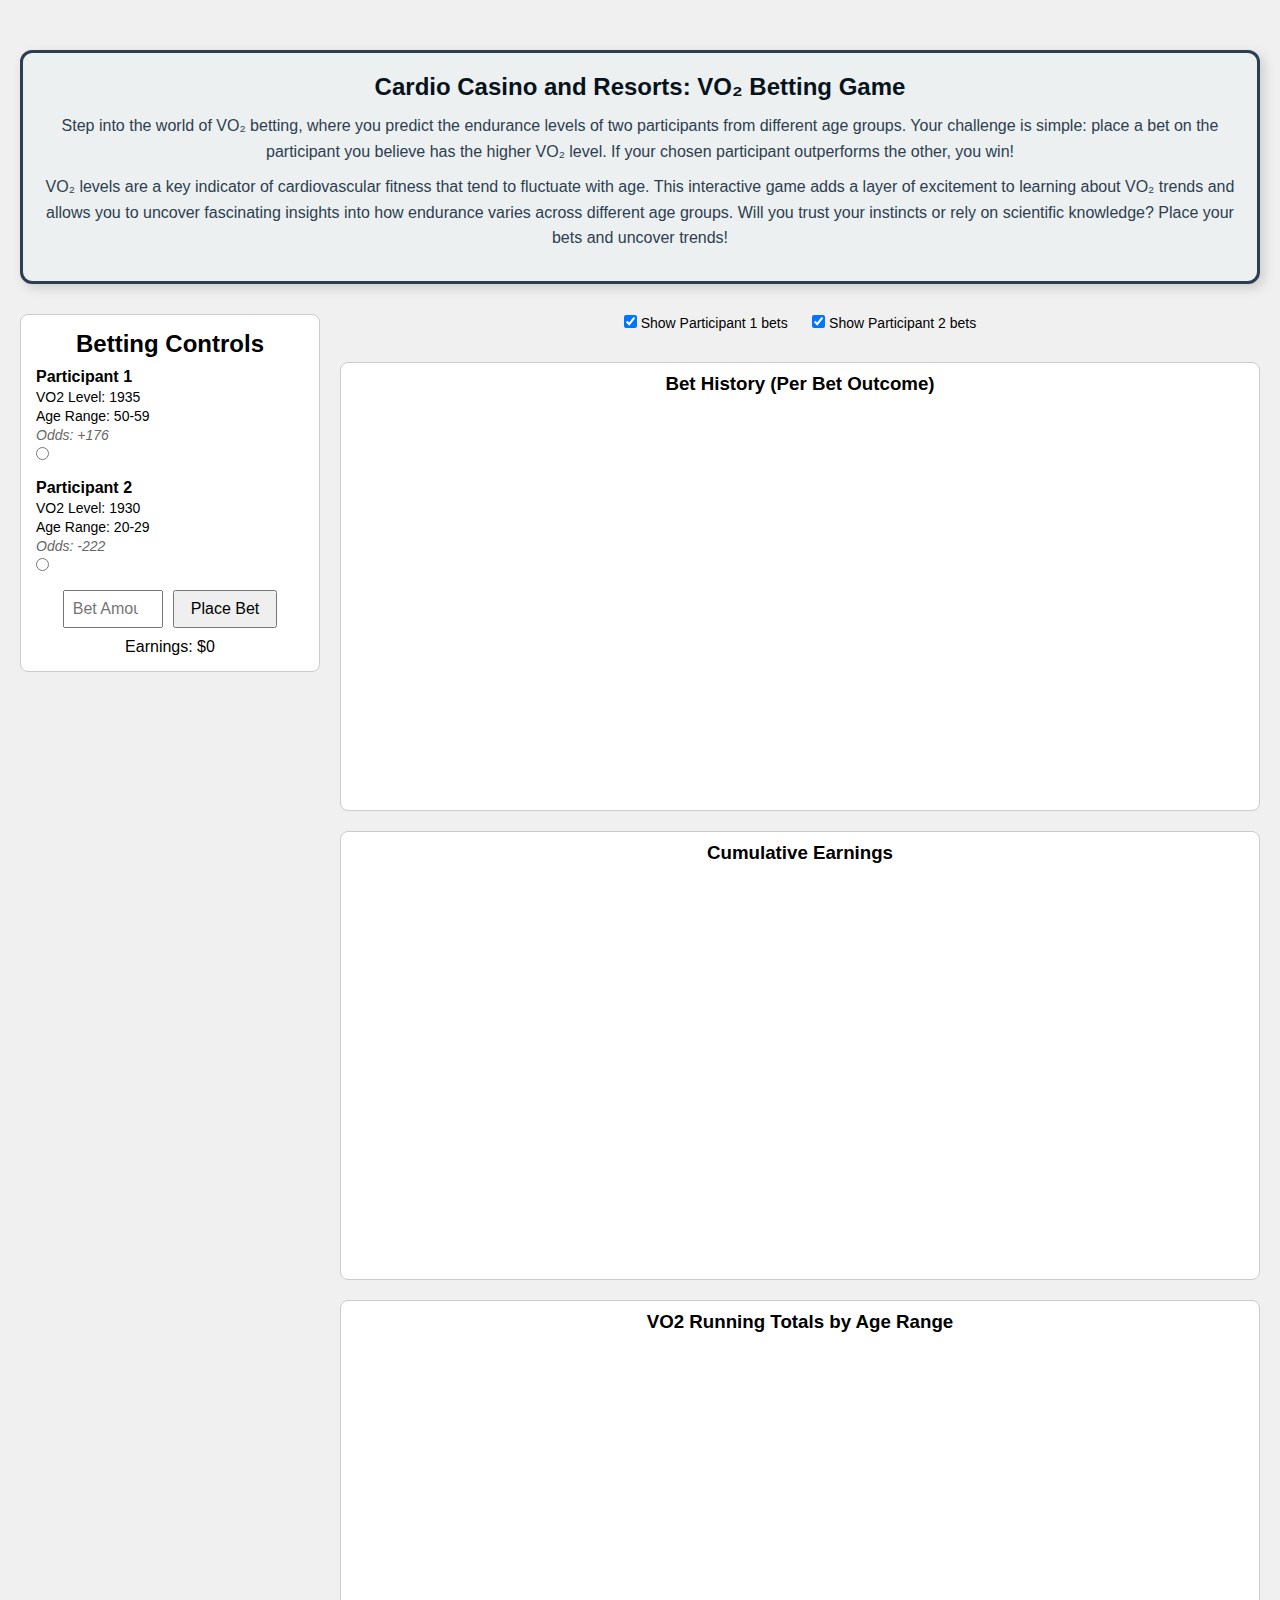
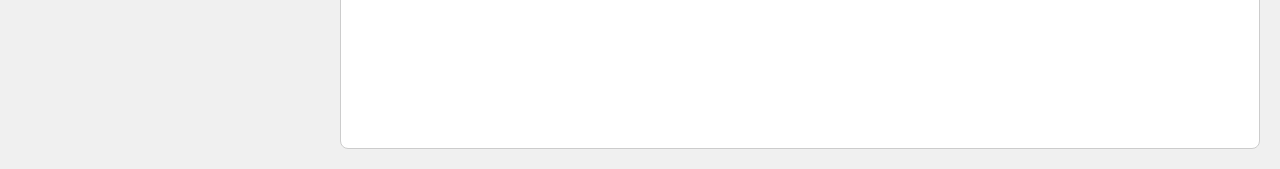
==== commit 266c2ea4: "cooked" ====
--- a/index.html
+++ b/index.html
@@ -4,22 +4,27 @@
   <meta charset="UTF-8" />
   <meta name="viewport" content="width=device-width, initial-scale=1.0" />
   <title>VO2 Betting Game</title>
-  <!-- Link to external CSS -->
   <link rel="stylesheet" href="style.css">
-  <!-- Include D3 library -->
   <script src="https://d3js.org/d3.v7.min.js"></script>
 </head>
 <body>
-  <div class="header">
-    <h2>VO2 Betting Game</h2>
-    <p>
-      There are two participants of different age ranges. Place your bet on one of them.
-      Your bet wins if your chosen participant has a higher VO2 level than the other.
+  <div class="game-description-box">
+    <h2>Cardio Casino and Resorts: VO₂ Betting Game</h2>
+        <p>
+            Step into the world of VO₂ betting, where you predict the endurance levels of two participants from different age groups.
+            Your challenge is simple: place a bet on the participant you believe has the higher VO₂ level. If your chosen participant 
+            outperforms the other, you win!
+        </p>
+        <p>
+            VO₂ levels are a key indicator of cardiovascular fitness that tend to fluctuate with age. This interactive game adds a layer of 
+            excitement to learning about VO₂ trends and allows you to uncover fascinating insights into how endurance varies across different 
+            age groups. Will you trust your instincts or rely on scientific knowledge? Place your bets and uncover trends!
+        </p>
+    </div>
     </p>
   </div>
 
   <div class="main-container">
-    <!-- Left Column: Betting Controls -->
     <div class="betting-controls">
       <h2>Betting Controls</h2>
       <div class="participant-info" id="participant1">
@@ -44,33 +49,32 @@
       <div class="earnings" id="earnings">Earnings: $0</div>
     </div>
 
-    <!-- Right Column: Charts -->
+
     <div class="charts-container">
       <div class="filter-controls">
         <label><input type="checkbox" id="filter-participant1" checked> Show Participant 1 bets</label>
         <label><input type="checkbox" id="filter-participant2" checked> Show Participant 2 bets</label>
       </div>
-      <!-- Bar Chart for Bet History -->
+
       <div id="chart" class="chart">
         <h3>Bet History (Per Bet Outcome)</h3>
         <svg width="600" height="400"></svg>
       </div>
-      <!-- Line Chart for Cumulative Earnings -->
+
       <div id="line-chart" class="chart">
         <h3>Cumulative Earnings</h3>
         <svg width="600" height="400"></svg>
       </div>
-      <!-- VO2 Running Totals by Age Range Chart -->
       <div id="vo2-chart" class="chart">
         <h3>VO2 Running Totals by Age Range</h3>
         <svg width="600" height="400"></svg>
       </div>
+
     </div>
   </div>
 
   <div class="tooltip" id="tooltip"></div>
   
-  <!-- Link to external JavaScript -->
   <script src="script.js"></script>
 </body>
-</html>
+</html>--- a/style.css
+++ b/style.css
@@ -118,4 +118,36 @@
     font-size: 12px;
     display: none;
   }
-  +  
+
+  .game-description-box {
+    border: 3px solid #2c3e50;  
+    padding: 20px;
+    max-width: 1500px;
+    margin: 30px auto;
+    border-radius: 12px;
+    background-color: #ecf0f1;  
+    box-shadow: 4px 4px 12px rgba(0, 0, 0, 0.15);
+    font-family: 'Arial', sans-serif;
+    text-align: center;
+}
+
+.game-description-box h2 {
+    color: #07131b; 
+    margin-bottom: 12px;
+    font-size: 24px;
+}
+
+.game-description-box p {
+    font-size: 16px;
+    color: #2c3e50; 
+    line-height: 1.6;
+    margin-bottom: 10px;
+}
+
+@media (max-width: 768px) {
+    .game-description-box {
+        max-width: 90%;
+        padding: 15px;
+    }
+}
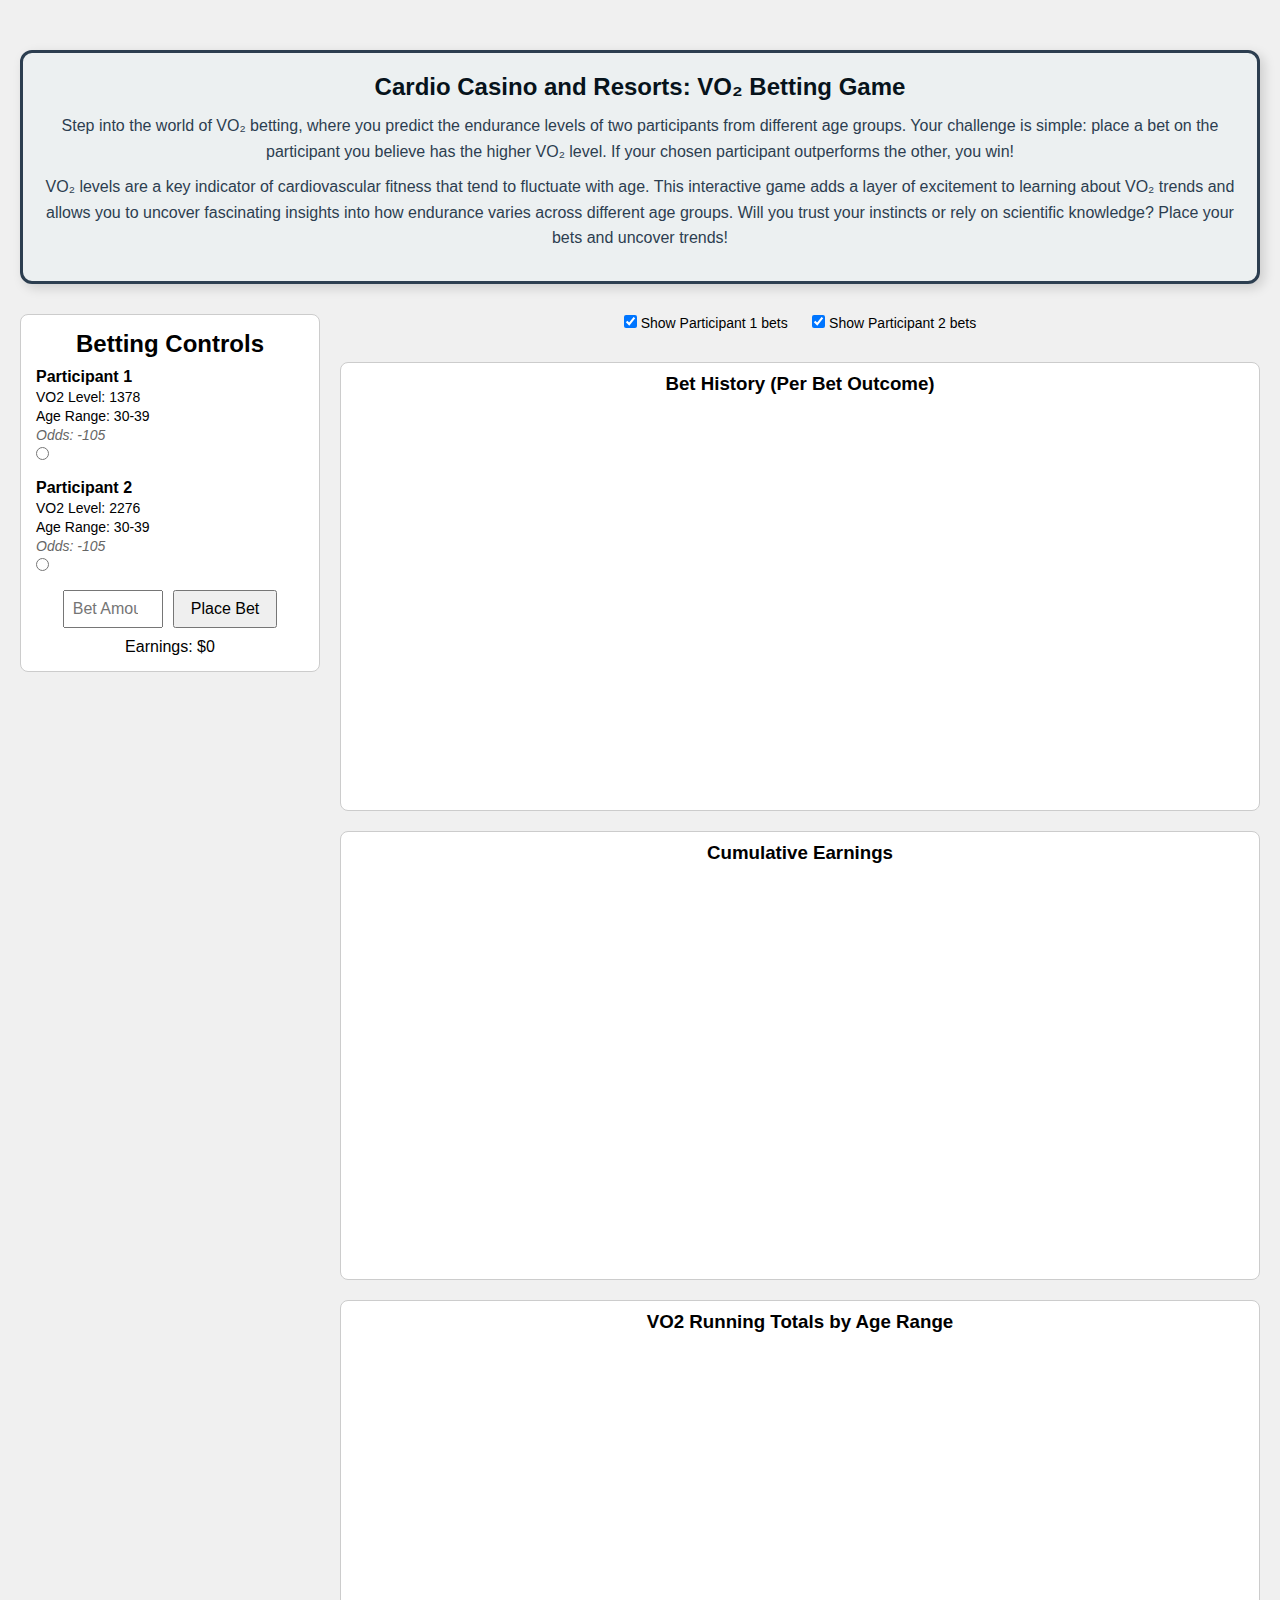
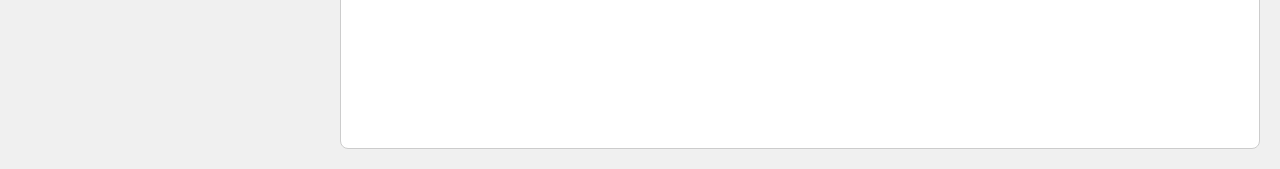
==== commit b3484694: "lil bug fixing" ====
--- a/index.html
+++ b/index.html
@@ -4,7 +4,9 @@
   <meta charset="UTF-8" />
   <meta name="viewport" content="width=device-width, initial-scale=1.0" />
   <title>VO2 Betting Game</title>
+  <!-- Link to external CSS -->
   <link rel="stylesheet" href="style.css">
+  <!-- Include D3 library -->
   <script src="https://d3js.org/d3.v7.min.js"></script>
 </head>
 <body>
@@ -25,6 +27,7 @@
   </div>
 
   <div class="main-container">
+    <!-- Left Column: Betting Controls -->
     <div class="betting-controls">
       <h2>Betting Controls</h2>
       <div class="participant-info" id="participant1">
@@ -49,32 +52,33 @@
       <div class="earnings" id="earnings">Earnings: $0</div>
     </div>
 
-
+    <!-- Right Column: Charts -->
     <div class="charts-container">
       <div class="filter-controls">
         <label><input type="checkbox" id="filter-participant1" checked> Show Participant 1 bets</label>
         <label><input type="checkbox" id="filter-participant2" checked> Show Participant 2 bets</label>
       </div>
-
+      <!-- Bar Chart for Bet History -->
       <div id="chart" class="chart">
         <h3>Bet History (Per Bet Outcome)</h3>
         <svg width="600" height="400"></svg>
       </div>
-
+      <!-- Line Chart for Cumulative Earnings -->
       <div id="line-chart" class="chart">
         <h3>Cumulative Earnings</h3>
         <svg width="600" height="400"></svg>
       </div>
+      <!-- VO2 Running Totals by Age Range Chart -->
       <div id="vo2-chart" class="chart">
         <h3>VO2 Running Totals by Age Range</h3>
         <svg width="600" height="400"></svg>
       </div>
-
     </div>
   </div>
 
   <div class="tooltip" id="tooltip"></div>
   
+  <!-- Link to external JavaScript -->
   <script src="script.js"></script>
 </body>
-</html>+</html>
